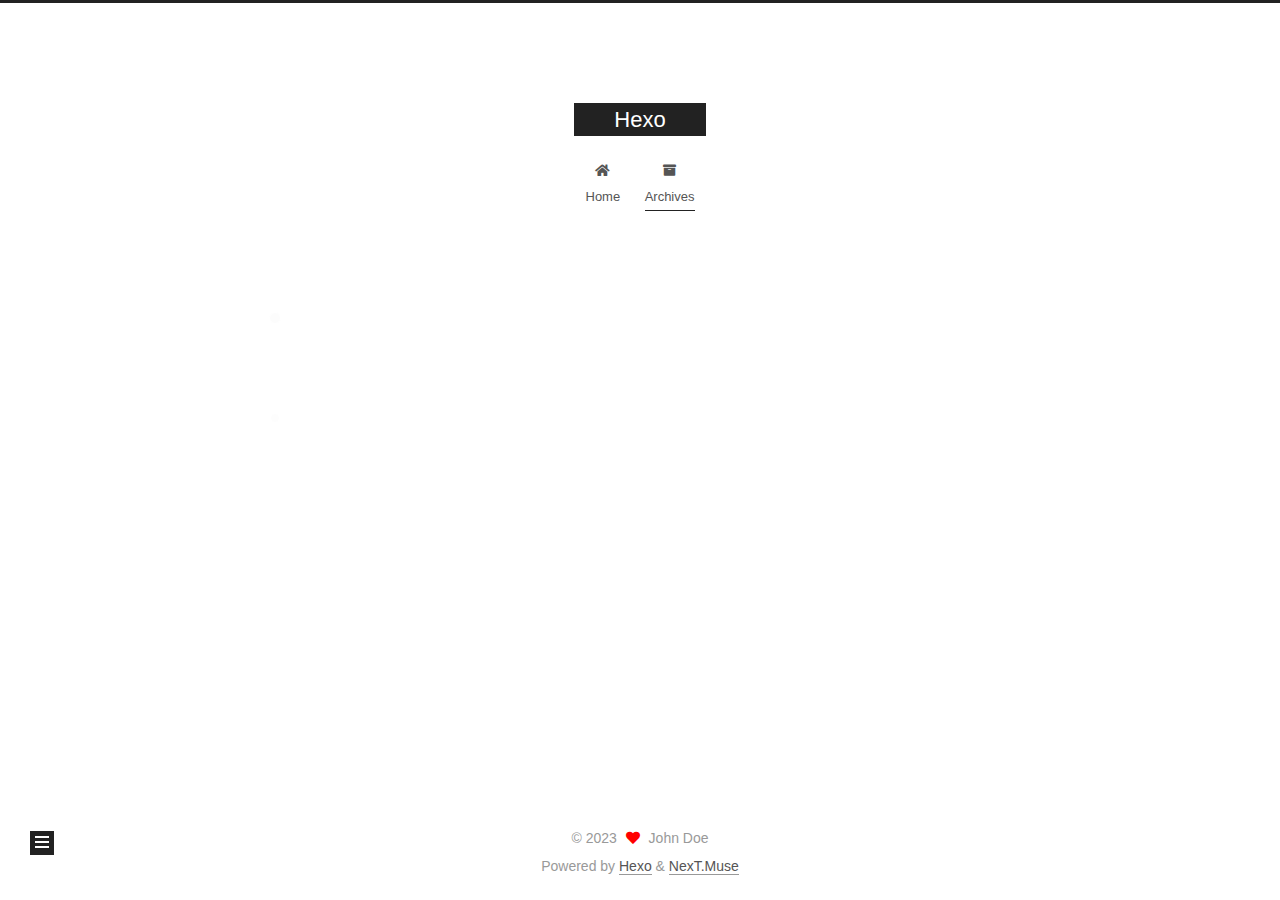
==== archives/index.html @ 0f1ca715 "Site updated: 2023-12-01 04:21:24" ====
<!DOCTYPE html>
<html lang="en">
<head>
  <meta charset="UTF-8">
<meta name="viewport" content="width=device-width, initial-scale=1, maximum-scale=2">
<meta name="theme-color" content="#222">
<meta name="generator" content="Hexo 7.0.0">
  <link rel="apple-touch-icon" sizes="180x180" href="/images/apple-touch-icon-next.png">
  <link rel="icon" type="image/png" sizes="32x32" href="/images/favicon-32x32-next.png">
  <link rel="icon" type="image/png" sizes="16x16" href="/images/favicon-16x16-next.png">
  <link rel="mask-icon" href="/images/logo.svg" color="#222">

<link rel="stylesheet" href="/css/main.css">


<link rel="stylesheet" href="/lib/font-awesome/css/all.min.css">

<script id="hexo-configurations">
    var NexT = window.NexT || {};
    var CONFIG = {"hostname":"example.com","root":"/","scheme":"Muse","version":"7.8.0","exturl":false,"sidebar":{"position":"left","display":"post","padding":18,"offset":12,"onmobile":false},"copycode":{"enable":false,"show_result":false,"style":null},"back2top":{"enable":true,"sidebar":false,"scrollpercent":false},"bookmark":{"enable":false,"color":"#222","save":"auto"},"fancybox":false,"mediumzoom":false,"lazyload":false,"pangu":false,"comments":{"style":"tabs","active":null,"storage":true,"lazyload":false,"nav":null},"algolia":{"hits":{"per_page":10},"labels":{"input_placeholder":"Search for Posts","hits_empty":"We didn't find any results for the search: ${query}","hits_stats":"${hits} results found in ${time} ms"}},"localsearch":{"enable":false,"trigger":"auto","top_n_per_article":1,"unescape":false,"preload":false},"motion":{"enable":true,"async":false,"transition":{"post_block":"fadeIn","post_header":"slideDownIn","post_body":"slideDownIn","coll_header":"slideLeftIn","sidebar":"slideUpIn"}}};
  </script>

  <meta property="og:type" content="website">
<meta property="og:title" content="Hexo">
<meta property="og:url" content="http://example.com/archives/index.html">
<meta property="og:site_name" content="Hexo">
<meta property="og:locale" content="en_US">
<meta property="article:author" content="John Doe">
<meta name="twitter:card" content="summary">

<link rel="canonical" href="http://example.com/archives/">


<script id="page-configurations">
  // https://hexo.io/docs/variables.html
  CONFIG.page = {
    sidebar: "",
    isHome : false,
    isPost : false,
    lang   : 'en'
  };
</script>

  <title>Archive | Hexo</title>
  






  <noscript>
  <style>
  .use-motion .brand,
  .use-motion .menu-item,
  .sidebar-inner,
  .use-motion .post-block,
  .use-motion .pagination,
  .use-motion .comments,
  .use-motion .post-header,
  .use-motion .post-body,
  .use-motion .collection-header { opacity: initial; }

  .use-motion .site-title,
  .use-motion .site-subtitle {
    opacity: initial;
    top: initial;
  }

  .use-motion .logo-line-before i { left: initial; }
  .use-motion .logo-line-after i { right: initial; }
  </style>
</noscript>

</head>

<body itemscope itemtype="http://schema.org/WebPage">
  <div class="container use-motion">
    <div class="headband"></div>

    <header class="header" itemscope itemtype="http://schema.org/WPHeader">
      <div class="header-inner"><div class="site-brand-container">
  <div class="site-nav-toggle">
    <div class="toggle" aria-label="Toggle navigation bar">
      <span class="toggle-line toggle-line-first"></span>
      <span class="toggle-line toggle-line-middle"></span>
      <span class="toggle-line toggle-line-last"></span>
    </div>
  </div>

  <div class="site-meta">

    <a href="/" class="brand" rel="start">
      <span class="logo-line-before"><i></i></span>
      <h1 class="site-title">Hexo</h1>
      <span class="logo-line-after"><i></i></span>
    </a>
  </div>

  <div class="site-nav-right">
    <div class="toggle popup-trigger">
    </div>
  </div>
</div>




<nav class="site-nav">
  <ul id="menu" class="main-menu menu">
        <li class="menu-item menu-item-home">

    <a href="/" rel="section"><i class="fa fa-home fa-fw"></i>Home</a>

  </li>
        <li class="menu-item menu-item-archives">

    <a href="/archives/" rel="section"><i class="fa fa-archive fa-fw"></i>Archives</a>

  </li>
  </ul>
</nav>




</div>
    </header>

    
  <div class="back-to-top">
    <i class="fa fa-arrow-up"></i>
    <span>0%</span>
  </div>


    <main class="main">
      <div class="main-inner">
        <div class="content-wrap">
          

          <div class="content archive">
            

  
  
  
  <div class="post-block">
    <div class="posts-collapse">
      <div class="collection-title">
        <span class="collection-header">Um..! 1 post. Keep on posting.</span>
      </div>

      
    <div class="collection-year">
      <span class="collection-header">2023</span>
    </div>

  <article itemscope itemtype="http://schema.org/Article">
    <header class="post-header">

      <div class="post-meta">
        <time itemprop="dateCreated"
              datetime="2023-12-01T02:37:40+08:00"
              content="2023-12-01">
          12-01
        </time>
      </div>

      <div class="post-title">
          <a class="post-title-link" href="/2023/12/01/hello-world/" itemprop="url">
            <span itemprop="name">Hello World</span>
          </a>
      </div>

    </header>
  </article>


    </div>
  </div>
  
  
  

  



          </div>
          

<script>
  window.addEventListener('tabs:register', () => {
    let { activeClass } = CONFIG.comments;
    if (CONFIG.comments.storage) {
      activeClass = localStorage.getItem('comments_active') || activeClass;
    }
    if (activeClass) {
      let activeTab = document.querySelector(`a[href="#comment-${activeClass}"]`);
      if (activeTab) {
        activeTab.click();
      }
    }
  });
  if (CONFIG.comments.storage) {
    window.addEventListener('tabs:click', event => {
      if (!event.target.matches('.tabs-comment .tab-content .tab-pane')) return;
      let commentClass = event.target.classList[1];
      localStorage.setItem('comments_active', commentClass);
    });
  }
</script>

        </div>
          
  
  <div class="toggle sidebar-toggle">
    <span class="toggle-line toggle-line-first"></span>
    <span class="toggle-line toggle-line-middle"></span>
    <span class="toggle-line toggle-line-last"></span>
  </div>

  <aside class="sidebar">
    <div class="sidebar-inner">

      <ul class="sidebar-nav motion-element">
        <li class="sidebar-nav-toc">
          Table of Contents
        </li>
        <li class="sidebar-nav-overview">
          Overview
        </li>
      </ul>

      <!--noindex-->
      <div class="post-toc-wrap sidebar-panel">
      </div>
      <!--/noindex-->

      <div class="site-overview-wrap sidebar-panel">
        <div class="site-author motion-element" itemprop="author" itemscope itemtype="http://schema.org/Person">
  <p class="site-author-name" itemprop="name">John Doe</p>
  <div class="site-description" itemprop="description"></div>
</div>
<div class="site-state-wrap motion-element">
  <nav class="site-state">
      <div class="site-state-item site-state-posts">
          <a href="/archives/">
        
          <span class="site-state-item-count">1</span>
          <span class="site-state-item-name">posts</span>
        </a>
      </div>
  </nav>
</div>



      </div>

    </div>
  </aside>
  <div id="sidebar-dimmer"></div>


      </div>
    </main>

    <footer class="footer">
      <div class="footer-inner">
        

        

<div class="copyright">
  
  &copy; 
  <span itemprop="copyrightYear">2023</span>
  <span class="with-love">
    <i class="fa fa-heart"></i>
  </span>
  <span class="author" itemprop="copyrightHolder">John Doe</span>
</div>
  <div class="powered-by">Powered by <a href="https://hexo.io/" class="theme-link" rel="noopener" target="_blank">Hexo</a> & <a href="https://muse.theme-next.org/" class="theme-link" rel="noopener" target="_blank">NexT.Muse</a>
  </div>

        








      </div>
    </footer>
  </div>

  
  <script src="/lib/anime.min.js"></script>
  <script src="/lib/velocity/velocity.min.js"></script>
  <script src="/lib/velocity/velocity.ui.min.js"></script>

<script src="/js/utils.js"></script>

<script src="/js/motion.js"></script>


<script src="/js/schemes/muse.js"></script>


<script src="/js/next-boot.js"></script>




  















  

  

</body>
</html>
---- css/main.css ----
:root {
  --body-bg-color: #fff;
  --content-bg-color: #fff;
  --card-bg-color: #f5f5f5;
  --text-color: #555;
  --blockquote-color: #666;
  --link-color: #555;
  --link-hover-color: #222;
  --brand-color: #fff;
  --brand-hover-color: #fff;
  --table-row-odd-bg-color: #f9f9f9;
  --table-row-hover-bg-color: #f5f5f5;
  --menu-item-bg-color: #f5f5f5;
  --btn-default-bg: #222;
  --btn-default-color: #fff;
  --btn-default-border-color: #222;
  --btn-default-hover-bg: #fff;
  --btn-default-hover-color: #222;
  --btn-default-hover-border-color: #222;
}
html {
  line-height: 1.15; /* 1 */
  -webkit-text-size-adjust: 100%; /* 2 */
}
body {
  margin: 0;
}
main {
  display: block;
}
h1 {
  font-size: 2em;
  margin: 0.67em 0;
}
hr {
  box-sizing: content-box; /* 1 */
  height: 0; /* 1 */
  overflow: visible; /* 2 */
}
pre {
  font-family: monospace, monospace; /* 1 */
  font-size: 1em; /* 2 */
}
a {
  background: transparent;
}
abbr[title] {
  border-bottom: none; /* 1 */
  text-decoration: underline; /* 2 */
  text-decoration: underline dotted; /* 2 */
}
b,
strong {
  font-weight: bolder;
}
code,
kbd,
samp {
  font-family: monospace, monospace; /* 1 */
  font-size: 1em; /* 2 */
}
small {
  font-size: 80%;
}
sub,
sup {
  font-size: 75%;
  line-height: 0;
  position: relative;
  vertical-align: baseline;
}
sub {
  bottom: -0.25em;
}
sup {
  top: -0.5em;
}
img {
  border-style: none;
}
button,
input,
optgroup,
select,
textarea {
  font-family: inherit; /* 1 */
  font-size: 100%; /* 1 */
  line-height: 1.15; /* 1 */
  margin: 0; /* 2 */
}
button,
input {
/* 1 */
  overflow: visible;
}
button,
select {
/* 1 */
  text-transform: none;
}
button,
[type='button'],
[type='reset'],
[type='submit'] {
  -webkit-appearance: button;
}
button::-moz-focus-inner,
[type='button']::-moz-focus-inner,
[type='reset']::-moz-focus-inner,
[type='submit']::-moz-focus-inner {
  border-style: none;
  padding: 0;
}
button:-moz-focusring,
[type='button']:-moz-focusring,
[type='reset']:-moz-focusring,
[type='submit']:-moz-focusring {
  outline: 1px dotted ButtonText;
}
fieldset {
  padding: 0.35em 0.75em 0.625em;
}
legend {
  box-sizing: border-box; /* 1 */
  color: inherit; /* 2 */
  display: table; /* 1 */
  max-width: 100%; /* 1 */
  padding: 0; /* 3 */
  white-space: normal; /* 1 */
}
progress {
  vertical-align: baseline;
}
textarea {
  overflow: auto;
}
[type='checkbox'],
[type='radio'] {
  box-sizing: border-box; /* 1 */
  padding: 0; /* 2 */
}
[type='number']::-webkit-inner-spin-button,
[type='number']::-webkit-outer-spin-button {
  height: auto;
}
[type='search'] {
  outline-offset: -2px; /* 2 */
  -webkit-appearance: textfield; /* 1 */
}
[type='search']::-webkit-search-decoration {
  -webkit-appearance: none;
}
::-webkit-file-upload-button {
  font: inherit; /* 2 */
  -webkit-appearance: button; /* 1 */
}
details {
  display: block;
}
summary {
  display: list-item;
}
template {
  display: none;
}
[hidden] {
  display: none;
}
::selection {
  background: #262a30;
  color: #eee;
}
html,
body {
  height: 100%;
}
body {
  background: var(--body-bg-color);
  color: var(--text-color);
  font-family: 'Lato', "PingFang SC", "Microsoft YaHei", sans-serif;
  font-size: 1em;
  line-height: 2;
}
@media (max-width: 991px) {
  body {
    padding-left: 0 !important;
    padding-right: 0 !important;
  }
}
h1,
h2,
h3,
h4,
h5,
h6 {
  font-family: 'Lato', "PingFang SC", "Microsoft YaHei", sans-serif;
  font-weight: bold;
  line-height: 1.5;
  margin: 20px 0 15px;
}
h1 {
  font-size: 1.5em;
}
h2 {
  font-size: 1.375em;
}
h3 {
  font-size: 1.25em;
}
h4 {
  font-size: 1.125em;
}
h5 {
  font-size: 1em;
}
h6 {
  font-size: 0.875em;
}
p {
  margin: 0 0 20px 0;
}
a,
span.exturl {
  border-bottom: 1px solid #999;
  color: var(--link-color);
  outline: 0;
  text-decoration: none;
  overflow-wrap: break-word;
  word-wrap: break-word;
  cursor: pointer;
}
a:hover,
span.exturl:hover {
  border-bottom-color: var(--link-hover-color);
  color: var(--link-hover-color);
}
iframe,
img,
video {
  display: block;
  margin-left: auto;
  margin-right: auto;
  max-width: 100%;
}
hr {
  background-image: repeating-linear-gradient(-45deg, #ddd, #ddd 4px, transparent 4px, transparent 8px);
  border: 0;
  height: 3px;
  margin: 40px 0;
}
blockquote {
  border-left: 4px solid #ddd;
  color: var(--blockquote-color);
  margin: 0;
  padding: 0 15px;
}
blockquote cite::before {
  content: '-';
  padding: 0 5px;
}
dt {
  font-weight: bold;
}
dd {
  margin: 0;
  padding: 0;
}
kbd {
  background-color: #f5f5f5;
  background-image: linear-gradient(#eee, #fff, #eee);
  border: 1px solid #ccc;
  border-radius: 0.2em;
  box-shadow: 0.1em 0.1em 0.2em rgba(0,0,0,0.1);
  color: #555;
  font-family: inherit;
  padding: 0.1em 0.3em;
  white-space: nowrap;
}
.table-container {
  overflow: auto;
}
table {
  border-collapse: collapse;
  border-spacing: 0;
  font-size: 0.875em;
  margin: 0 0 20px 0;
  width: 100%;
}
tbody tr:nth-of-type(odd) {
  background: var(--table-row-odd-bg-color);
}
tbody tr:hover {
  background: var(--table-row-hover-bg-color);
}
caption,
th,
td {
  font-weight: normal;
  padding: 8px;
  vertical-align: middle;
}
th,
td {
  border: 1px solid #ddd;
  border-bottom: 3px solid #ddd;
}
th {
  font-weight: 700;
  padding-bottom: 10px;
}
td {
  border-bottom-width: 1px;
}
.btn {
  background: var(--btn-default-bg);
  border: 2px solid var(--btn-default-border-color);
  border-radius: 0;
  color: var(--btn-default-color);
  display: inline-block;
  font-size: 0.875em;
  line-height: 2;
  padding: 0 20px;
  text-decoration: none;
  transition-property: background-color;
  transition-delay: 0s;
  transition-duration: 0.2s;
  transition-timing-function: ease-in-out;
}
.btn:hover {
  background: var(--btn-default-hover-bg);
  border-color: var(--btn-default-hover-border-color);
  color: var(--btn-default-hover-color);
}
.btn + .btn {
  margin: 0 0 8px 8px;
}
.btn .fa-fw {
  text-align: left;
  width: 1.285714285714286em;
}
.toggle {
  line-height: 0;
}
.toggle .toggle-line {
  background: #fff;
  display: inline-block;
  height: 2px;
  left: 0;
  position: relative;
  top: 0;
  transition: all 0.4s;
  vertical-align: top;
  width: 100%;
}
.toggle .toggle-line:not(:first-child) {
  margin-top: 3px;
}
.toggle.toggle-arrow .toggle-line-first {
  left: 50%;
  top: 2px;
  transform: rotate(45deg);
  width: 50%;
}
.toggle.toggle-arrow .toggle-line-middle {
  left: 2px;
  width: 90%;
}
.toggle.toggle-arrow .toggle-line-last {
  left: 50%;
  top: -2px;
  transform: rotate(-45deg);
  width: 50%;
}
.toggle.toggle-close .toggle-line-first {
  transform: rotate(-45deg);
  top: 5px;
}
.toggle.toggle-close .toggle-line-middle {
  opacity: 0;
}
.toggle.toggle-close .toggle-line-last {
  transform: rotate(45deg);
  top: -5px;
}
.highlight,
pre {
  background: #f7f7f7;
  color: #4d4d4c;
  line-height: 1.6;
  margin: 0 auto 20px;
}
pre,
code {
  font-family: consolas, Menlo, monospace, "PingFang SC", "Microsoft YaHei";
}
code {
  background: #eee;
  border-radius: 3px;
  color: #555;
  padding: 2px 4px;
  overflow-wrap: break-word;
  word-wrap: break-word;
}
.highlight *::selection {
  background: #d6d6d6;
}
.highlight pre {
  border: 0;
  margin: 0;
  padding: 10px 0;
}
.highlight table {
  border: 0;
  margin: 0;
  width: auto;
}
.highlight td {
  border: 0;
  padding: 0;
}
.highlight figcaption {
  background: #eff2f3;
  color: #4d4d4c;
  display: flex;
  font-size: 0.875em;
  justify-content: space-between;
  line-height: 1.2;
  padding: 0.5em;
}
.highlight figcaption a {
  color: #4d4d4c;
}
.highlight figcaption a:hover {
  border-bottom-color: #4d4d4c;
}
.highlight .gutter {
  -moz-user-select: none;
  -ms-user-select: none;
  -webkit-user-select: none;
  user-select: none;
}
.highlight .gutter pre {
  background: #eff2f3;
  color: #869194;
  padding-left: 10px;
  padding-right: 10px;
  text-align: right;
}
.highlight .code pre {
  background: #f7f7f7;
  padding-left: 10px;
  width: 100%;
}
.gist table {
  width: auto;
}
.gist table td {
  border: 0;
}
pre {
  overflow: auto;
  padding: 10px;
}
pre code {
  background: none;
  color: #4d4d4c;
  font-size: 0.875em;
  padding: 0;
  text-shadow: none;
}
pre .deletion {
  background: #fdd;
}
pre .addition {
  background: #dfd;
}
pre .meta {
  color: #eab700;
  -moz-user-select: none;
  -ms-user-select: none;
  -webkit-user-select: none;
  user-select: none;
}
pre .comment {
  color: #8e908c;
}
pre .variable,
pre .attribute,
pre .tag,
pre .name,
pre .regexp,
pre .ruby .constant,
pre .xml .tag .title,
pre .xml .pi,
pre .xml .doctype,
pre .html .doctype,
pre .css .id,
pre .css .class,
pre .css .pseudo {
  color: #c82829;
}
pre .number,
pre .preprocessor,
pre .built_in,
pre .builtin-name,
pre .literal,
pre .params,
pre .constant,
pre .command {
  color: #f5871f;
}
pre .ruby .class .title,
pre .css .rules .attribute,
pre .string,
pre .symbol,
pre .value,
pre .inheritance,
pre .header,
pre .ruby .symbol,
pre .xml .cdata,
pre .special,
pre .formula {
  color: #718c00;
}
pre .title,
pre .css .hexcolor {
  color: #3e999f;
}
pre .function,
pre .python .decorator,
pre .python .title,
pre .ruby .function .title,
pre .ruby .title .keyword,
pre .perl .sub,
pre .javascript .title,
pre .coffeescript .title {
  color: #4271ae;
}
pre .keyword,
pre .javascript .function {
  color: #8959a8;
}
.blockquote-center {
  border-left: none;
  margin: 40px 0;
  padding: 0;
  position: relative;
  text-align: center;
}
.blockquote-center .fa {
  display: block;
  opacity: 0.6;
  position: absolute;
  width: 100%;
}
.blockquote-center .fa-quote-left {
  border-top: 1px solid #ccc;
  text-align: left;
  top: -20px;
}
.blockquote-center .fa-quote-right {
  border-bottom: 1px solid #ccc;
  text-align: right;
  bottom: -20px;
}
.blockquote-center p,
.blockquote-center div {
  text-align: center;
}
.post-body .group-picture img {
  margin: 0 auto;
  padding: 0 3px;
}
.group-picture-row {
  margin-bottom: 6px;
  overflow: hidden;
}
.group-picture-column {
  float: left;
  margin-bottom: 10px;
}
.post-body .label {
  color: #555;
  display: inline;
  padding: 0 2px;
}
.post-body .label.default {
  background: #f0f0f0;
}
.post-body .label.primary {
  background: #efe6f7;
}
.post-body .label.info {
  background: #e5f2f8;
}
.post-body .label.success {
  background: #e7f4e9;
}
.post-body .label.warning {
  background: #fcf6e1;
}
.post-body .label.danger {
  background: #fae8eb;
}
.post-body .tabs {
  margin-bottom: 20px;
}
.post-body .tabs,
.tabs-comment {
  display: block;
  padding-top: 10px;
  position: relative;
}
.post-body .tabs ul.nav-tabs,
.tabs-comment ul.nav-tabs {
  display: flex;
  flex-wrap: wrap;
  margin: 0;
  margin-bottom: -1px;
  padding: 0;
}
@media (max-width: 413px) {
  .post-body .tabs ul.nav-tabs,
  .tabs-comment ul.nav-tabs {
    display: block;
    margin-bottom: 5px;
  }
}
.post-body .tabs ul.nav-tabs li.tab,
.tabs-comment ul.nav-tabs li.tab {
  border-bottom: 1px solid #ddd;
  border-left: 1px solid transparent;
  border-right: 1px solid transparent;
  border-top: 3px solid transparent;
  flex-grow: 1;
  list-style-type: none;
  border-radius: 0 0 0 0;
}
@media (max-width: 413px) {
  .post-body .tabs ul.nav-tabs li.tab,
  .tabs-comment ul.nav-tabs li.tab {
    border-bottom: 1px solid transparent;
    border-left: 3px solid transparent;
    border-right: 1px solid transparent;
    border-top: 1px solid transparent;
  }
}
@media (max-width: 413px) {
  .post-body .tabs ul.nav-tabs li.tab,
  .tabs-comment ul.nav-tabs li.tab {
    border-radius: 0;
  }
}
.post-body .tabs ul.nav-tabs li.tab a,
.tabs-comment ul.nav-tabs li.tab a {
  border-bottom: initial;
  display: block;
  line-height: 1.8;
  outline: 0;
  padding: 0.25em 0.75em;
  text-align: center;
  transition-delay: 0s;
  transition-duration: 0.2s;
  transition-timing-function: ease-out;
}
.post-body .tabs ul.nav-tabs li.tab a i,
.tabs-comment ul.nav-tabs li.tab a i {
  width: 1.285714285714286em;
}
.post-body .tabs ul.nav-tabs li.tab.active,
.tabs-comment ul.nav-tabs li.tab.active {
  border-bottom: 1px solid transparent;
  border-left: 1px solid #ddd;
  border-right: 1px solid #ddd;
  border-top: 3px solid #fc6423;
}
@media (max-width: 413px) {
  .post-body .tabs ul.nav-tabs li.tab.active,
  .tabs-comment ul.nav-tabs li.tab.active {
    border-bottom: 1px solid #ddd;
    border-left: 3px solid #fc6423;
    border-right: 1px solid #ddd;
    border-top: 1px solid #ddd;
  }
}
.post-body .tabs ul.nav-tabs li.tab.active a,
.tabs-comment ul.nav-tabs li.tab.active a {
  color: var(--link-color);
  cursor: default;
}
.post-body .tabs .tab-content .tab-pane,
.tabs-comment .tab-content .tab-pane {
  border: 1px solid #ddd;
  border-top: 0;
  padding: 20px 20px 0 20px;
  border-radius: 0;
}
.post-body .tabs .tab-content .tab-pane:not(.active),
.tabs-comment .tab-content .tab-pane:not(.active) {
  display: none;
}
.post-body .tabs .tab-content .tab-pane.active,
.tabs-comment .tab-content .tab-pane.active {
  display: block;
}
.post-body .tabs .tab-content .tab-pane.active:nth-of-type(1),
.tabs-comment .tab-content .tab-pane.active:nth-of-type(1) {
  border-radius: 0 0 0 0;
}
@media (max-width: 413px) {
  .post-body .tabs .tab-content .tab-pane.active:nth-of-type(1),
  .tabs-comment .tab-content .tab-pane.active:nth-of-type(1) {
    border-radius: 0;
  }
}
.post-body .note {
  border-radius: 3px;
  margin-bottom: 20px;
  padding: 1em;
  position: relative;
  border: 1px solid #eee;
  border-left-width: 5px;
}
.post-body .note h2,
.post-body .note h3,
.post-body .note h4,
.post-body .note h5,
.post-body .note h6 {
  margin-top: 0;
  border-bottom: initial;
  margin-bottom: 0;
  padding-top: 0;
}
.post-body .note p:first-child,
.post-body .note ul:first-child,
.post-body .note ol:first-child,
.post-body .note table:first-child,
.post-body .note pre:first-child,
.post-body .note blockquote:first-child,
.post-body .note img:first-child {
  margin-top: 0;
}
.post-body .note p:last-child,
.post-body .note ul:last-child,
.post-body .note ol:last-child,
.post-body .note table:last-child,
.post-body .note pre:last-child,
.post-body .note blockquote:last-child,
.post-body .note img:last-child {
  margin-bottom: 0;
}
.post-body .note.default {
  border-left-color: #777;
}
.post-body .note.default h2,
.post-body .note.default h3,
.post-body .note.default h4,
.post-body .note.default h5,
.post-body .note.default h6 {
  color: #777;
}
.post-body .note.primary {
  border-left-color: #6f42c1;
}
.post-body .note.primary h2,
.post-body .note.primary h3,
.post-body .note.primary h4,
.post-body .note.primary h5,
.post-body .note.primary h6 {
  color: #6f42c1;
}
.post-body .note.info {
  border-left-color: #428bca;
}
.post-body .note.info h2,
.post-body .note.info h3,
.post-body .note.info h4,
.post-body .note.info h5,
.post-body .note.info h6 {
  color: #428bca;
}
.post-body .note.success {
  border-left-color: #5cb85c;
}
.post-body .note.success h2,
.post-body .note.success h3,
.post-body .note.success h4,
.post-body .note.success h5,
.post-body .note.success h6 {
  color: #5cb85c;
}
.post-body .note.warning {
  border-left-color: #f0ad4e;
}
.post-body .note.warning h2,
.post-body .note.warning h3,
.post-body .note.warning h4,
.post-body .note.warning h5,
.post-body .note.warning h6 {
  color: #f0ad4e;
}
.post-body .note.danger {
  border-left-color: #d9534f;
}
.post-body .note.danger h2,
.post-body .note.danger h3,
.post-body .note.danger h4,
.post-body .note.danger h5,
.post-body .note.danger h6 {
  color: #d9534f;
}
.pagination .prev,
.pagination .next,
.pagination .page-number,
.pagination .space {
  display: inline-block;
  margin: 0 10px;
  padding: 0 11px;
  position: relative;
  top: -1px;
}
@media (max-width: 767px) {
  .pagination .prev,
  .pagination .next,
  .pagination .page-number,
  .pagination .space {
    margin: 0 5px;
  }
}
.pagination {
  border-top: 1px solid #eee;
  margin: 120px 0 0;
  text-align: center;
}
.pagination .prev,
.pagination .next,
.pagination .page-number {
  border-bottom: 0;
  border-top: 1px solid #eee;
  transition-property: border-color;
  transition-delay: 0s;
  transition-duration: 0.2s;
  transition-timing-function: ease-in-out;
}
.pagination .prev:hover,
.pagination .next:hover,
.pagination .page-number:hover {
  border-top-color: #222;
}
.pagination .space {
  margin: 0;
  padding: 0;
}
.pagination .prev {
  margin-left: 0;
}
.pagination .next {
  margin-right: 0;
}
.pagination .page-number.current {
  background: #ccc;
  border-top-color: #ccc;
  color: #fff;
}
@media (max-width: 767px) {
  .pagination {
    border-top: none;
  }
  .pagination .prev,
  .pagination .next,
  .pagination .page-number {
    border-bottom: 1px solid #eee;
    border-top: 0;
    margin-bottom: 10px;
    padding: 0 10px;
  }
  .pagination .prev:hover,
  .pagination .next:hover,
  .pagination .page-number:hover {
    border-bottom-color: #222;
  }
}
.comments {
  margin-top: 60px;
  overflow: hidden;
}
.comment-button-group {
  display: flex;
  flex-wrap: wrap-reverse;
  justify-content: center;
  margin: 1em 0;
}
.comment-button-group .comment-button {
  margin: 0.1em 0.2em;
}
.comment-button-group .comment-button.active {
  background: var(--btn-default-hover-bg);
  border-color: var(--btn-default-hover-border-color);
  color: var(--btn-default-hover-color);
}
.comment-position {
  display: none;
}
.comment-position.active {
  display: block;
}
.tabs-comment {
  background: var(--content-bg-color);
  margin-top: 4em;
  padding-top: 0;
}
.tabs-comment .comments {
  border: 0;
  box-shadow: none;
  margin-top: 0;
  padding-top: 0;
}
.container {
  min-height: 100%;
  position: relative;
}
.main-inner {
  margin: 0 auto;
  width: 700px;
}
@media (min-width: 1200px) {
  .main-inner {
    width: 800px;
  }
}
@media (min-width: 1600px) {
  .main-inner {
    width: 900px;
  }
}
@media (max-width: 767px) {
  .content-wrap {
    padding: 0 20px;
  }
}
.header {
  background: transparent;
}
.header-inner {
  margin: 0 auto;
  width: 700px;
}
@media (min-width: 1200px) {
  .header-inner {
    width: 800px;
  }
}
@media (min-width: 1600px) {
  .header-inner {
    width: 900px;
  }
}
.site-brand-container {
  display: flex;
  flex-shrink: 0;
  padding: 0 10px;
}
.headband {
  background: #222;
  height: 3px;
}
.site-meta {
  flex-grow: 1;
  text-align: center;
}
@media (max-width: 767px) {
  .site-meta {
    text-align: center;
  }
}
.brand {
  border-bottom: none;
  color: var(--brand-color);
  display: inline-block;
  line-height: 1.375em;
  padding: 0 40px;
  position: relative;
}
.brand:hover {
  color: var(--brand-hover-color);
}
.site-title {
  font-family: 'Lato', "PingFang SC", "Microsoft YaHei", sans-serif;
  font-size: 1.375em;
  font-weight: normal;
  margin: 0;
}
.site-subtitle {
  color: #999;
  font-size: 0.8125em;
  margin: 10px 0;
}
.use-motion .brand {
  opacity: 0;
}
.use-motion .site-title,
.use-motion .site-subtitle,
.use-motion .custom-logo-image {
  opacity: 0;
  position: relative;
  top: -10px;
}
.site-nav-toggle,
.site-nav-right {
  display: none;
}
@media (max-width: 767px) {
  .site-nav-toggle,
  .site-nav-right {
    display: flex;
    flex-direction: column;
    justify-content: center;
  }
}
.site-nav-toggle .toggle,
.site-nav-right .toggle {
  color: var(--text-color);
  padding: 10px;
  width: 22px;
}
.site-nav-toggle .toggle .toggle-line,
.site-nav-right .toggle .toggle-line {
  background: var(--text-color);
  border-radius: 1px;
}
.site-nav {
  display: block;
}
@media (max-width: 767px) {
  .site-nav {
    clear: both;
    display: none;
  }
}
.site-nav.site-nav-on {
  display: block;
}
.menu {
  margin-top: 20px;
  padding-left: 0;
  text-align: center;
}
.menu-item {
  display: inline-block;
  list-style: none;
  margin: 0 10px;
}
@media (max-width: 767px) {
  .menu-item {
    display: block;
    margin-top: 10px;
  }
  .menu-item.menu-item-search {
    display: none;
  }
}
.menu-item a,
.menu-item span.exturl {
  border-bottom: 0;
  display: block;
  font-size: 0.8125em;
  transition-property: border-color;
  transition-delay: 0s;
  transition-duration: 0.2s;
  transition-timing-function: ease-in-out;
}
@media (hover: none) {
  .menu-item a:hover,
  .menu-item span.exturl:hover {
    border-bottom-color: transparent !important;
  }
}
.menu-item .fa,
.menu-item .fab,
.menu-item .far,
.menu-item .fas {
  margin-right: 8px;
}
.menu-item .badge {
  display: inline-block;
  font-weight: bold;
  line-height: 1;
  margin-left: 0.35em;
  margin-top: 0.35em;
  text-align: center;
  white-space: nowrap;
}
@media (max-width: 767px) {
  .menu-item .badge {
    float: right;
    margin-left: 0;
  }
}
.menu-item-active a,
.menu .menu-item a:hover,
.menu .menu-item span.exturl:hover {
  background: var(--menu-item-bg-color);
}
.use-motion .menu-item {
  opacity: 0;
}
.sidebar {
  background: #222;
  bottom: 0;
  box-shadow: inset 0 2px 6px #000;
  position: fixed;
  top: 0;
}
@media (max-width: 991px) {
  .sidebar {
    display: none;
  }
}
.sidebar-inner {
  color: #999;
  padding: 18px 10px;
  text-align: center;
}
.cc-license {
  margin-top: 10px;
  text-align: center;
}
.cc-license .cc-opacity {
  border-bottom: none;
  opacity: 0.7;
}
.cc-license .cc-opacity:hover {
  opacity: 0.9;
}
.cc-license img {
  display: inline-block;
}
.site-author-image {
  border: 2px solid #333;
  display: block;
  margin: 0 auto;
  max-width: 96px;
  padding: 2px;
}
.site-author-name {
  color: #f5f5f5;
  font-weight: normal;
  margin: 5px 0 0;
  text-align: center;
}
.site-description {
  color: #999;
  font-size: 1em;
  margin-top: 5px;
  text-align: center;
}
.links-of-author {
  margin-top: 15px;
}
.links-of-author a,
.links-of-author span.exturl {
  border-bottom-color: #555;
  display: inline-block;
  font-size: 0.8125em;
  margin-bottom: 10px;
  margin-right: 10px;
  vertical-align: middle;
}
.links-of-author a::before,
.links-of-author span.exturl::before {
  background: #ff4430;
  border-radius: 50%;
  content: ' ';
  display: inline-block;
  height: 4px;
  margin-right: 3px;
  vertical-align: middle;
  width: 4px;
}
.sidebar-button {
  margin-top: 15px;
}
.sidebar-button a {
  border: 1px solid #fc6423;
  border-radius: 4px;
  color: #fc6423;
  display: inline-block;
  padding: 0 15px;
}
.sidebar-button a .fa,
.sidebar-button a .fab,
.sidebar-button a .far,
.sidebar-button a .fas {
  margin-right: 5px;
}
.sidebar-button a:hover {
  background: #fc6423;
  border: 1px solid #fc6423;
  color: #fff;
}
.sidebar-button a:hover .fa,
.sidebar-button a:hover .fab,
.sidebar-button a:hover .far,
.sidebar-button a:hover .fas {
  color: #fff;
}
.links-of-blogroll {
  font-size: 0.8125em;
  margin-top: 10px;
}
.links-of-blogroll-title {
  font-size: 0.875em;
  font-weight: 600;
  margin-top: 0;
}
.links-of-blogroll-list {
  list-style: none;
  margin: 0;
  padding: 0;
}
#sidebar-dimmer {
  display: none;
}
@media (max-width: 767px) {
  #sidebar-dimmer {
    background: #000;
    display: block;
    height: 100%;
    left: 100%;
    opacity: 0;
    position: fixed;
    top: 0;
    width: 100%;
    z-index: 1100;
  }
  .sidebar-active + #sidebar-dimmer {
    opacity: 0.7;
    transform: translateX(-100%);
    transition: opacity 0.5s;
  }
}
.sidebar-nav {
  margin: 0;
  padding-bottom: 20px;
  padding-left: 0;
}
.sidebar-nav li {
  border-bottom: 1px solid transparent;
  color: #666;
  cursor: pointer;
  display: inline-block;
  font-size: 0.875em;
}
.sidebar-nav li.sidebar-nav-overview {
  margin-left: 10px;
}
.sidebar-nav li:hover {
  color: #f5f5f5;
}
.sidebar-nav .sidebar-nav-active {
  border-bottom-color: #87daff;
  color: #87daff;
}
.sidebar-nav .sidebar-nav-active:hover {
  color: #87daff;
}
.sidebar-panel {
  display: none;
  overflow-x: hidden;
  overflow-y: auto;
}
.sidebar-panel-active {
  display: block;
}
.sidebar-toggle {
  background: #222;
  bottom: 45px;
  cursor: pointer;
  height: 14px;
  left: 30px;
  padding: 5px;
  position: fixed;
  width: 14px;
  z-index: 1300;
}
@media (max-width: 991px) {
  .sidebar-toggle {
    left: 20px;
    opacity: 0.8;
    display: none;
  }
}
.sidebar-toggle:hover .toggle-line {
  background: #87daff;
}
.post-toc {
  font-size: 0.875em;
}
.post-toc ol {
  list-style: none;
  margin: 0;
  padding: 0 2px 5px 10px;
  text-align: left;
}
.post-toc ol > ol {
  padding-left: 0;
}
.post-toc ol a {
  transition-property: all;
  transition-delay: 0s;
  transition-duration: 0.2s;
  transition-timing-function: ease-in-out;
}
.post-toc .nav-item {
  line-height: 1.8;
  overflow: hidden;
  text-overflow: ellipsis;
  white-space: nowrap;
}
.post-toc .nav .nav-child {
  display: none;
}
.post-toc .nav .active > .nav-child {
  display: block;
}
.post-toc .nav .active-current > .nav-child {
  display: block;
}
.post-toc .nav .active-current > .nav-child > .nav-item {
  display: block;
}
.post-toc .nav .active > a {
  border-bottom-color: #87daff;
  color: #87daff;
}
.post-toc .nav .active-current > a {
  color: #87daff;
}
.post-toc .nav .active-current > a:hover {
  color: #87daff;
}
.site-state {
  display: flex;
  justify-content: center;
  line-height: 1.4;
  margin-top: 10px;
  overflow: hidden;
  text-align: center;
  white-space: nowrap;
}
.site-state-item {
  padding: 0 15px;
}
.site-state-item:not(:first-child) {
  border-left: 1px solid #333;
}
.site-state-item a {
  border-bottom: none;
}
.site-state-item-count {
  display: block;
  font-size: 1.25em;
  font-weight: 600;
  text-align: center;
}
.site-state-item-name {
  color: inherit;
  font-size: 0.875em;
}
.footer {
  color: #999;
  font-size: 0.875em;
  padding: 20px 0;
}
.footer.footer-fixed {
  bottom: 0;
  left: 0;
  position: absolute;
  right: 0;
}
.footer-inner {
  box-sizing: border-box;
  margin: 0 auto;
  text-align: center;
  width: 700px;
}
@media (min-width: 1200px) {
  .footer-inner {
    width: 800px;
  }
}
@media (min-width: 1600px) {
  .footer-inner {
    width: 900px;
  }
}
.languages {
  display: inline-block;
  font-size: 1.125em;
  position: relative;
}
.languages .lang-select-label span {
  margin: 0 0.5em;
}
.languages .lang-select {
  height: 100%;
  left: 0;
  opacity: 0;
  position: absolute;
  top: 0;
  width: 100%;
}
.with-love {
  color: #ff0000;
  display: inline-block;
  margin: 0 5px;
}
.powered-by,
.theme-info {
  display: inline-block;
}
@-moz-keyframes iconAnimate {
  0%, 100% {
    transform: scale(1);
  }
  10%, 30% {
    transform: scale(0.9);
  }
  20%, 40%, 60%, 80% {
    transform: scale(1.1);
  }
  50%, 70% {
    transform: scale(1.1);
  }
}
@-webkit-keyframes iconAnimate {
  0%, 100% {
    transform: scale(1);
  }
  10%, 30% {
    transform: scale(0.9);
  }
  20%, 40%, 60%, 80% {
    transform: scale(1.1);
  }
  50%, 70% {
    transform: scale(1.1);
  }
}
@-o-keyframes iconAnimate {
  0%, 100% {
    transform: scale(1);
  }
  10%, 30% {
    transform: scale(0.9);
  }
  20%, 40%, 60%, 80% {
    transform: scale(1.1);
  }
  50%, 70% {
    transform: scale(1.1);
  }
}
@keyframes iconAnimate {
  0%, 100% {
    transform: scale(1);
  }
  10%, 30% {
    transform: scale(0.9);
  }
  20%, 40%, 60%, 80% {
    transform: scale(1.1);
  }
  50%, 70% {
    transform: scale(1.1);
  }
}
.back-to-top {
  font-size: 12px;
  text-align: center;
  transition-delay: 0s;
  transition-duration: 0.2s;
  transition-timing-function: ease-in-out;
}
.back-to-top {
  background: #222;
  bottom: -100px;
  box-sizing: border-box;
  color: #fff;
  cursor: pointer;
  left: 30px;
  opacity: 1;
  padding: 0 6px;
  position: fixed;
  transition-property: bottom;
  z-index: 1300;
  width: 24px;
}
.back-to-top span {
  display: none;
}
.back-to-top:hover {
  color: #87daff;
}
.back-to-top.back-to-top-on {
  bottom: 19px;
}
@media (max-width: 991px) {
  .back-to-top {
    left: 20px;
    opacity: 0.8;
  }
}
.post-body {
  font-family: 'Lato', "PingFang SC", "Microsoft YaHei", sans-serif;
  overflow-wrap: break-word;
  word-wrap: break-word;
}
@media (min-width: 1200px) {
  .post-body {
    font-size: 1.125em;
  }
}
.post-body .exturl .fa {
  font-size: 0.875em;
  margin-left: 4px;
}
.post-body .image-caption,
.post-body .figure .caption {
  color: #999;
  font-size: 0.875em;
  font-weight: bold;
  line-height: 1;
  margin: -20px auto 15px;
  text-align: center;
}
.post-sticky-flag {
  display: inline-block;
  transform: rotate(30deg);
}
.post-button {
  margin-top: 40px;
  text-align: center;
}
.use-motion .post-block,
.use-motion .pagination,
.use-motion .comments {
  opacity: 0;
}
.use-motion .post-header {
  opacity: 0;
}
.use-motion .post-body {
  opacity: 0;
}
.use-motion .collection-header {
  opacity: 0;
}
.posts-collapse {
  margin-left: 35px;
  position: relative;
}
@media (max-width: 767px) {
  .posts-collapse {
    margin-left: 0px;
    margin-right: 0px;
  }
}
.posts-collapse .collection-title {
  font-size: 1.125em;
  position: relative;
}
.posts-collapse .collection-title::before {
  background: #999;
  border: 1px solid #fff;
  border-radius: 50%;
  content: ' ';
  height: 10px;
  left: 0;
  margin-left: -6px;
  margin-top: -4px;
  position: absolute;
  top: 50%;
  width: 10px;
}
.posts-collapse .collection-year {
  font-size: 1.5em;
  font-weight: bold;
  margin: 60px 0;
  position: relative;
}
.posts-collapse .collection-year::before {
  background: #bbb;
  border-radius: 50%;
  content: ' ';
  height: 8px;
  left: 0;
  margin-left: -4px;
  margin-top: -4px;
  position: absolute;
  top: 50%;
  width: 8px;
}
.posts-collapse .collection-header {
  display: block;
  margin: 0 0 0 20px;
}
.posts-collapse .collection-header small {
  color: #bbb;
  margin-left: 5px;
}
.posts-collapse .post-header {
  border-bottom: 1px dashed #ccc;
  margin: 30px 0;
  padding-left: 15px;
  position: relative;
  transition-property: border;
  transition-delay: 0s;
  transition-duration: 0.2s;
  transition-timing-function: ease-in-out;
}
.posts-collapse .post-header::before {
  background: #bbb;
  border: 1px solid #fff;
  border-radius: 50%;
  content: ' ';
  height: 6px;
  left: 0;
  margin-left: -4px;
  position: absolute;
  top: 0.75em;
  transition-property: background;
  width: 6px;
  transition-delay: 0s;
  transition-duration: 0.2s;
  transition-timing-function: ease-in-out;
}
.posts-collapse .post-header:hover {
  border-bottom-color: #666;
}
.posts-collapse .post-header:hover::before {
  background: #222;
}
.posts-collapse .post-meta {
  display: inline;
  font-size: 0.75em;
  margin-right: 10px;
}
.posts-collapse .post-title {
  display: inline;
}
.posts-collapse .post-title a,
.posts-collapse .post-title span.exturl {
  border-bottom: none;
  color: var(--link-color);
}
.posts-collapse .post-title .fa-external-link-alt {
  font-size: 0.875em;
  margin-left: 5px;
}
.posts-collapse::before {
  background: #f5f5f5;
  content: ' ';
  height: 100%;
  left: 0;
  margin-left: -2px;
  position: absolute;
  top: 1.25em;
  width: 4px;
}
.post-eof {
  background: #ccc;
  height: 1px;
  margin: 80px auto 60px;
  text-align: center;
  width: 8%;
}
.post-block:last-of-type .post-eof {
  display: none;
}
.content {
  padding-top: 40px;
}
@media (min-width: 992px) {
  .post-body {
    text-align: justify;
  }
}
@media (max-width: 991px) {
  .post-body {
    text-align: justify;
  }
}
.post-body h1,
.post-body h2,
.post-body h3,
.post-body h4,
.post-body h5,
.post-body h6 {
  padding-top: 10px;
}
.post-body h1 .header-anchor,
.post-body h2 .header-anchor,
.post-body h3 .header-anchor,
.post-body h4 .header-anchor,
.post-body h5 .header-anchor,
.post-body h6 .header-anchor {
  border-bottom-style: none;
  color: #ccc;
  float: right;
  margin-left: 10px;
  visibility: hidden;
}
.post-body h1 .header-anchor:hover,
.post-body h2 .header-anchor:hover,
.post-body h3 .header-anchor:hover,
.post-body h4 .header-anchor:hover,
.post-body h5 .header-anchor:hover,
.post-body h6 .header-anchor:hover {
  color: inherit;
}
.post-body h1:hover .header-anchor,
.post-body h2:hover .header-anchor,
.post-body h3:hover .header-anchor,
.post-body h4:hover .header-anchor,
.post-body h5:hover .header-anchor,
.post-body h6:hover .header-anchor {
  visibility: visible;
}
.post-body iframe,
.post-body img,
.post-body video {
  margin-bottom: 20px;
}
.post-body .video-container {
  height: 0;
  margin-bottom: 20px;
  overflow: hidden;
  padding-top: 75%;
  position: relative;
  width: 100%;
}
.post-body .video-container iframe,
.post-body .video-container object,
.post-body .video-container embed {
  height: 100%;
  left: 0;
  margin: 0;
  position: absolute;
  top: 0;
  width: 100%;
}
.post-gallery {
  align-items: center;
  display: grid;
  grid-gap: 10px;
  grid-template-columns: 1fr 1fr 1fr;
  margin-bottom: 20px;
}
@media (max-width: 767px) {
  .post-gallery {
    grid-template-columns: 1fr 1fr;
  }
}
.post-gallery a {
  border: 0;
}
.post-gallery img {
  margin: 0;
}
.posts-expand .post-header {
  font-size: 1.125em;
}
.posts-expand .post-title {
  font-size: 1.5em;
  font-weight: normal;
  margin: initial;
  text-align: center;
  overflow-wrap: break-word;
  word-wrap: break-word;
}
.posts-expand .post-title-link {
  border-bottom: none;
  color: var(--link-color);
  display: inline-block;
  position: relative;
  vertical-align: top;
}
.posts-expand .post-title-link::before {
  background: var(--link-color);
  bottom: 0;
  content: '';
  height: 2px;
  left: 0;
  position: absolute;
  transform: scaleX(0);
  visibility: hidden;
  width: 100%;
  transition-delay: 0s;
  transition-duration: 0.2s;
  transition-timing-function: ease-in-out;
}
.posts-expand .post-title-link:hover::before {
  transform: scaleX(1);
  visibility: visible;
}
.posts-expand .post-title-link .fa-external-link-alt {
  font-size: 0.875em;
  margin-left: 5px;
}
.posts-expand .post-meta {
  color: #999;
  font-family: 'Lato', "PingFang SC", "Microsoft YaHei", sans-serif;
  font-size: 0.75em;
  margin: 3px 0 60px 0;
  text-align: center;
}
.posts-expand .post-meta .post-description {
  font-size: 0.875em;
  margin-top: 2px;
}
.posts-expand .post-meta time {
  border-bottom: 1px dashed #999;
  cursor: pointer;
}
.post-meta .post-meta-item + .post-meta-item::before {
  content: '|';
  margin: 0 0.5em;
}
.post-meta-divider {
  margin: 0 0.5em;
}
.post-meta-item-icon {
  margin-right: 3px;
}
@media (max-width: 991px) {
  .post-meta-item-icon {
    display: inline-block;
  }
}
@media (max-width: 991px) {
  .post-meta-item-text {
    display: none;
  }
}
.post-nav {
  border-top: 1px solid #eee;
  display: flex;
  justify-content: space-between;
  margin-top: 15px;
  padding: 10px 5px 0;
}
.post-nav-item {
  flex: 1;
}
.post-nav-item a {
  border-bottom: none;
  display: block;
  font-size: 0.875em;
  line-height: 1.6;
  position: relative;
}
.post-nav-item a:active {
  top: 2px;
}
.post-nav-item .fa {
  font-size: 0.75em;
}
.post-nav-item:first-child {
  margin-right: 15px;
}
.post-nav-item:first-child .fa {
  margin-right: 5px;
}
.post-nav-item:last-child {
  margin-left: 15px;
  text-align: right;
}
.post-nav-item:last-child .fa {
  margin-left: 5px;
}
.rtl.post-body p,
.rtl.post-body a,
.rtl.post-body h1,
.rtl.post-body h2,
.rtl.post-body h3,
.rtl.post-body h4,
.rtl.post-body h5,
.rtl.post-body h6,
.rtl.post-body li,
.rtl.post-body ul,
.rtl.post-body ol {
  direction: rtl;
  font-family: UKIJ Ekran;
}
.rtl.post-title {
  font-family: UKIJ Ekran;
}
.post-tags {
  margin-top: 40px;
  text-align: center;
}
.post-tags a {
  display: inline-block;
  font-size: 0.8125em;
}
.post-tags a:not(:last-child) {
  margin-right: 10px;
}
.post-widgets {
  border-top: 1px solid #eee;
  margin-top: 15px;
  text-align: center;
}
.wp_rating {
  height: 20px;
  line-height: 20px;
  margin-top: 10px;
  padding-top: 6px;
  text-align: center;
}
.social-like {
  display: flex;
  font-size: 0.875em;
  justify-content: center;
  text-align: center;
}
.reward-container {
  margin: 20px auto;
  padding: 10px 0;
  text-align: center;
  width: 90%;
}
.reward-container button {
  background: transparent;
  border: 1px solid #fc6423;
  border-radius: 0;
  color: #fc6423;
  cursor: pointer;
  line-height: 2;
  outline: 0;
  padding: 0 15px;
  vertical-align: text-top;
}
.reward-container button:hover {
  background: #fc6423;
  border: 1px solid transparent;
  color: #fa9366;
}
#qr {
  padding-top: 20px;
}
#qr a {
  border: 0;
}
#qr img {
  display: inline-block;
  margin: 0.8em 2em 0 2em;
  max-width: 100%;
  width: 180px;
}
#qr p {
  text-align: center;
}
.category-all-page .category-all-title {
  text-align: center;
}
.category-all-page .category-all {
  margin-top: 20px;
}
.category-all-page .category-list {
  list-style: none;
  margin: 0;
  padding: 0;
}
.category-all-page .category-list-item {
  margin: 5px 10px;
}
.category-all-page .category-list-count {
  color: #bbb;
}
.category-all-page .category-list-count::before {
  content: ' (';
  display: inline;
}
.category-all-page .category-list-count::after {
  content: ') ';
  display: inline;
}
.category-all-page .category-list-child {
  padding-left: 10px;
}
.event-list {
  padding: 0;
}
.event-list hr {
  background: #222;
  margin: 20px 0 45px 0;
}
.event-list hr::after {
  background: #222;
  color: #fff;
  content: 'NOW';
  display: inline-block;
  font-weight: bold;
  padding: 0 5px;
  text-align: right;
}
.event-list .event {
  background: #222;
  margin: 20px 0;
  min-height: 40px;
  padding: 15px 0 15px 10px;
}
.event-list .event .event-summary {
  color: #fff;
  margin: 0;
  padding-bottom: 3px;
}
.event-list .event .event-summary::before {
  animation: dot-flash 1s alternate infinite ease-in-out;
  color: #fff;
  content: '\f111';
  display: inline-block;
  font-size: 10px;
  margin-right: 25px;
  vertical-align: middle;
  font-family: 'Font Awesome 5 Free';
  font-weight: 900;
}
.event-list .event .event-relative-time {
  color: #bbb;
  display: inline-block;
  font-size: 12px;
  font-weight: normal;
  padding-left: 12px;
}
.event-list .event .event-details {
  color: #fff;
  display: block;
  line-height: 18px;
  margin-left: 56px;
  padding-bottom: 6px;
  padding-top: 3px;
  text-indent: -24px;
}
.event-list .event .event-details::before {
  color: #fff;
  display: inline-block;
  margin-right: 9px;
  text-align: center;
  text-indent: 0;
  width: 14px;
  font-family: 'Font Awesome 5 Free';
  font-weight: 900;
}
.event-list .event .event-details.event-location::before {
  content: '\f041';
}
.event-list .event .event-details.event-duration::before {
  content: '\f017';
}
.event-list .event-past {
  background: #f5f5f5;
}
.event-list .event-past .event-summary,
.event-list .event-past .event-details {
  color: #bbb;
  opacity: 0.9;
}
.event-list .event-past .event-summary::before,
.event-list .event-past .event-details::before {
  animation: none;
  color: #bbb;
}
@-moz-keyframes dot-flash {
  from {
    opacity: 1;
    transform: scale(1);
  }
  to {
    opacity: 0;
    transform: scale(0.8);
  }
}
@-webkit-keyframes dot-flash {
  from {
    opacity: 1;
    transform: scale(1);
  }
  to {
    opacity: 0;
    transform: scale(0.8);
  }
}
@-o-keyframes dot-flash {
  from {
    opacity: 1;
    transform: scale(1);
  }
  to {
    opacity: 0;
    transform: scale(0.8);
  }
}
@keyframes dot-flash {
  from {
    opacity: 1;
    transform: scale(1);
  }
  to {
    opacity: 0;
    transform: scale(0.8);
  }
}
ul.breadcrumb {
  font-size: 0.75em;
  list-style: none;
  margin: 1em 0;
  padding: 0 2em;
  text-align: center;
}
ul.breadcrumb li {
  display: inline;
}
ul.breadcrumb li + li::before {
  content: '/\00a0';
  font-weight: normal;
  padding: 0.5em;
}
ul.breadcrumb li + li:last-child {
  font-weight: bold;
}
.tag-cloud {
  text-align: center;
}
.tag-cloud a {
  display: inline-block;
  margin: 10px;
}
.tag-cloud a:hover {
  color: var(--link-hover-color) !important;
}
@media (max-width: 767px) {
  .header-inner,
  .main-inner,
  .footer-inner {
    width: auto;
  }
}
.header-inner {
  padding-top: 100px;
}
@media (max-width: 767px) {
  .header-inner {
    padding-top: 50px;
  }
}
.main-inner {
  padding-bottom: 60px;
}
.content {
  padding-top: 70px;
}
@media (max-width: 767px) {
  .content {
    padding-top: 35px;
  }
}
embed {
  display: block;
  margin: 0 auto 25px auto;
}
.custom-logo .site-meta-headline {
  text-align: center;
}
.custom-logo .site-title {
  color: #222;
  margin: 10px auto 0;
}
.custom-logo .site-title a {
  border: 0;
}
.custom-logo-image {
  background: #fff;
  margin: 0 auto;
  max-width: 150px;
  padding: 5px;
}
.brand {
  background: var(--btn-default-bg);
}
@media (max-width: 767px) {
  .site-nav {
    border-bottom: 1px solid #ddd;
    border-top: 1px solid #ddd;
    left: 0;
    margin: 0;
    padding: 0;
    width: 100%;
  }
}
@media (max-width: 767px) {
  .menu {
    text-align: left;
  }
}
.menu-item-active a,
.menu .menu-item a:hover,
.menu .menu-item span.exturl:hover {
  background: transparent;
  border-bottom: 1px solid var(--link-hover-color) !important;
}
@media (max-width: 767px) {
  .menu-item-active a,
  .menu .menu-item a:hover,
  .menu .menu-item span.exturl:hover {
    border-bottom: 1px dotted #ddd !important;
  }
}
@media (max-width: 767px) {
  .menu .menu-item {
    margin: 0 10px;
  }
}
.menu .menu-item a,
.menu .menu-item span.exturl {
  border-bottom: 1px solid transparent;
}
@media (max-width: 767px) {
  .menu .menu-item a,
  .menu .menu-item span.exturl {
    padding: 5px 10px;
  }
}
@media (min-width: 768px) {
  .menu .menu-item .fa,
  .menu .menu-item .fab,
  .menu .menu-item .far,
  .menu .menu-item .fas {
    display: block;
    line-height: 2;
    margin-right: 0;
    width: 100%;
  }
}
.menu .menu-item .badge {
  background: #eee;
  padding: 1px 4px;
}
.sub-menu {
  margin: 10px 0;
}
.sub-menu .menu-item {
  display: inline-block;
}
.sidebar {
  left: -320px;
}
.sidebar.sidebar-active {
  left: 0;
}
.sidebar {
  width: 320px;
  z-index: 1200;
  transition-delay: 0s;
  transition-duration: 0.2s;
  transition-timing-function: ease-out;
}
.sidebar a,
.sidebar span.exturl {
  border-bottom-color: #555;
  color: #999;
}
.sidebar a:hover,
.sidebar span.exturl:hover {
  border-bottom-color: #eee;
  color: #eee;
}
.links-of-blogroll-item {
  padding: 2px 10px;
}
.links-of-blogroll-item a,
.links-of-blogroll-item span.exturl {
  box-sizing: border-box;
  display: inline-block;
  max-width: 280px;
  overflow: hidden;
  text-overflow: ellipsis;
  white-space: nowrap;
}
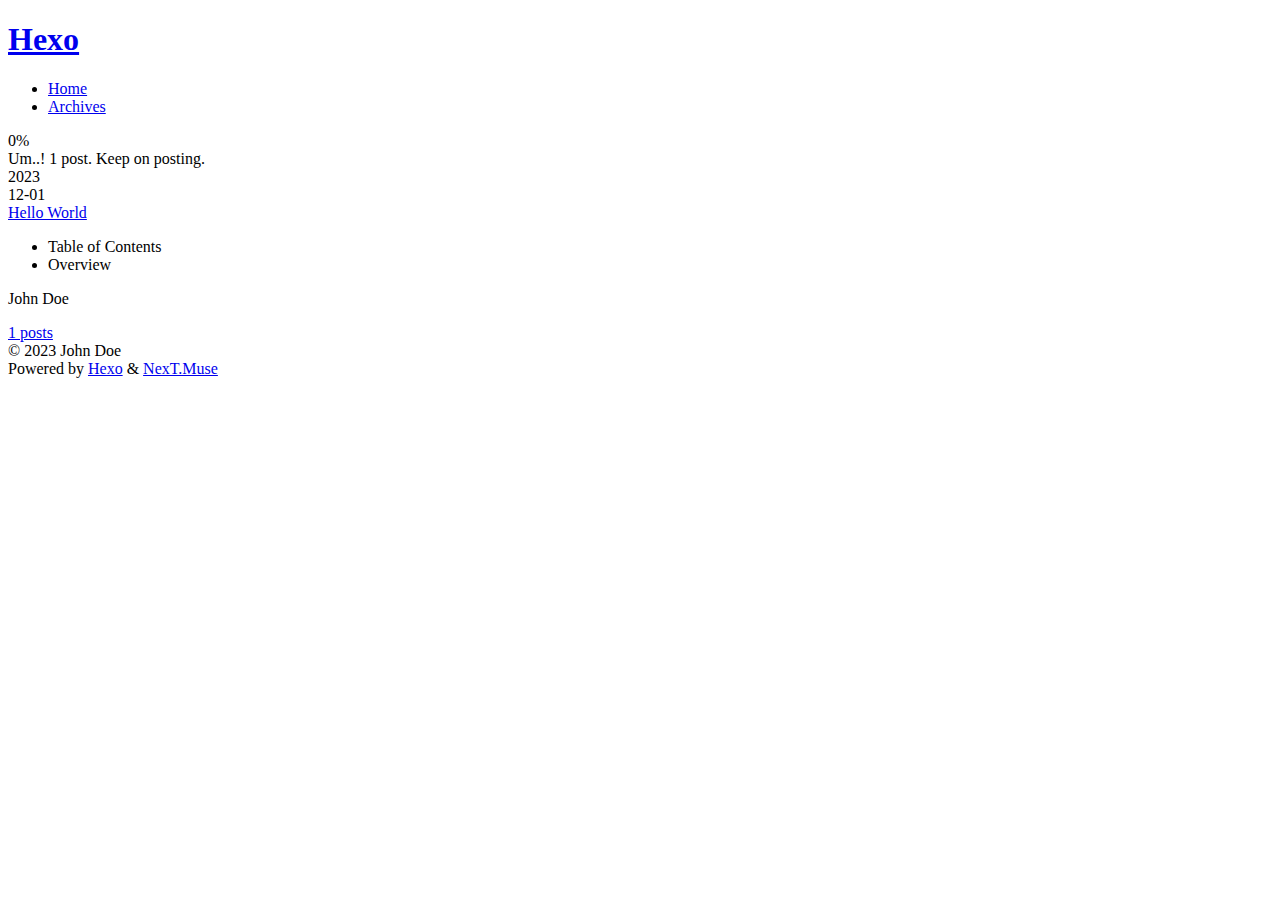
==== commit ccce3d98: "Site updated: 2023-12-01 04:28:02" ====
--- a/archives/index.html
+++ b/archives/index.html
@@ -5,30 +5,30 @@
 <meta name="viewport" content="width=device-width, initial-scale=1, maximum-scale=2">
 <meta name="theme-color" content="#222">
 <meta name="generator" content="Hexo 7.0.0">
-  <link rel="apple-touch-icon" sizes="180x180" href="/images/apple-touch-icon-next.png">
-  <link rel="icon" type="image/png" sizes="32x32" href="/images/favicon-32x32-next.png">
-  <link rel="icon" type="image/png" sizes="16x16" href="/images/favicon-16x16-next.png">
-  <link rel="mask-icon" href="/images/logo.svg" color="#222">
-
-<link rel="stylesheet" href="/css/main.css">
-
-
-<link rel="stylesheet" href="/lib/font-awesome/css/all.min.css">
+  <link rel="apple-touch-icon" sizes="180x180" href="/myblog/images/apple-touch-icon-next.png">
+  <link rel="icon" type="image/png" sizes="32x32" href="/myblog/images/favicon-32x32-next.png">
+  <link rel="icon" type="image/png" sizes="16x16" href="/myblog/images/favicon-16x16-next.png">
+  <link rel="mask-icon" href="/myblog/images/logo.svg" color="#222">
+
+<link rel="stylesheet" href="/myblog/css/main.css">
+
+
+<link rel="stylesheet" href="/myblog/lib/font-awesome/css/all.min.css">
 
 <script id="hexo-configurations">
     var NexT = window.NexT || {};
-    var CONFIG = {"hostname":"example.com","root":"/","scheme":"Muse","version":"7.8.0","exturl":false,"sidebar":{"position":"left","display":"post","padding":18,"offset":12,"onmobile":false},"copycode":{"enable":false,"show_result":false,"style":null},"back2top":{"enable":true,"sidebar":false,"scrollpercent":false},"bookmark":{"enable":false,"color":"#222","save":"auto"},"fancybox":false,"mediumzoom":false,"lazyload":false,"pangu":false,"comments":{"style":"tabs","active":null,"storage":true,"lazyload":false,"nav":null},"algolia":{"hits":{"per_page":10},"labels":{"input_placeholder":"Search for Posts","hits_empty":"We didn't find any results for the search: ${query}","hits_stats":"${hits} results found in ${time} ms"}},"localsearch":{"enable":false,"trigger":"auto","top_n_per_article":1,"unescape":false,"preload":false},"motion":{"enable":true,"async":false,"transition":{"post_block":"fadeIn","post_header":"slideDownIn","post_body":"slideDownIn","coll_header":"slideLeftIn","sidebar":"slideUpIn"}}};
+    var CONFIG = {"hostname":"nic519.github.io","root":"/myblog/","scheme":"Muse","version":"7.8.0","exturl":false,"sidebar":{"position":"left","display":"post","padding":18,"offset":12,"onmobile":false},"copycode":{"enable":false,"show_result":false,"style":null},"back2top":{"enable":true,"sidebar":false,"scrollpercent":false},"bookmark":{"enable":false,"color":"#222","save":"auto"},"fancybox":false,"mediumzoom":false,"lazyload":false,"pangu":false,"comments":{"style":"tabs","active":null,"storage":true,"lazyload":false,"nav":null},"algolia":{"hits":{"per_page":10},"labels":{"input_placeholder":"Search for Posts","hits_empty":"We didn't find any results for the search: ${query}","hits_stats":"${hits} results found in ${time} ms"}},"localsearch":{"enable":false,"trigger":"auto","top_n_per_article":1,"unescape":false,"preload":false},"motion":{"enable":true,"async":false,"transition":{"post_block":"fadeIn","post_header":"slideDownIn","post_body":"slideDownIn","coll_header":"slideLeftIn","sidebar":"slideUpIn"}}};
   </script>
 
   <meta property="og:type" content="website">
 <meta property="og:title" content="Hexo">
-<meta property="og:url" content="http://example.com/archives/index.html">
+<meta property="og:url" content="https://nic519.github.io/myblog/archives/index.html">
 <meta property="og:site_name" content="Hexo">
 <meta property="og:locale" content="en_US">
 <meta property="article:author" content="John Doe">
 <meta name="twitter:card" content="summary">
 
-<link rel="canonical" href="http://example.com/archives/">
+<link rel="canonical" href="https://nic519.github.io/myblog/archives/">
 
 
 <script id="page-configurations">
@@ -90,7 +90,7 @@
 
   <div class="site-meta">
 
-    <a href="/" class="brand" rel="start">
+    <a href="/myblog/" class="brand" rel="start">
       <span class="logo-line-before"><i></i></span>
       <h1 class="site-title">Hexo</h1>
       <span class="logo-line-after"><i></i></span>
@@ -110,12 +110,12 @@
   <ul id="menu" class="main-menu menu">
         <li class="menu-item menu-item-home">
 
-    <a href="/" rel="section"><i class="fa fa-home fa-fw"></i>Home</a>
+    <a href="/myblog/" rel="section"><i class="fa fa-home fa-fw"></i>Home</a>
 
   </li>
         <li class="menu-item menu-item-archives">
 
-    <a href="/archives/" rel="section"><i class="fa fa-archive fa-fw"></i>Archives</a>
+    <a href="/myblog/archives/" rel="section"><i class="fa fa-archive fa-fw"></i>Archives</a>
 
   </li>
   </ul>
@@ -168,7 +168,7 @@
       </div>
 
       <div class="post-title">
-          <a class="post-title-link" href="/2023/12/01/hello-world/" itemprop="url">
+          <a class="post-title-link" href="/myblog/2023/12/01/hello-world/" itemprop="url">
             <span itemprop="name">Hello World</span>
           </a>
       </div>
@@ -246,7 +246,7 @@
 <div class="site-state-wrap motion-element">
   <nav class="site-state">
       <div class="site-state-item site-state-posts">
-          <a href="/archives/">
+          <a href="/myblog/archives/">
         
           <span class="site-state-item-count">1</span>
           <span class="site-state-item-name">posts</span>
@@ -299,19 +299,19 @@
   </div>
 
   
-  <script src="/lib/anime.min.js"></script>
-  <script src="/lib/velocity/velocity.min.js"></script>
-  <script src="/lib/velocity/velocity.ui.min.js"></script>
-
-<script src="/js/utils.js"></script>
-
-<script src="/js/motion.js"></script>
-
-
-<script src="/js/schemes/muse.js"></script>
-
-
-<script src="/js/next-boot.js"></script>
+  <script src="/myblog/lib/anime.min.js"></script>
+  <script src="/myblog/lib/velocity/velocity.min.js"></script>
+  <script src="/myblog/lib/velocity/velocity.ui.min.js"></script>
+
+<script src="/myblog/js/utils.js"></script>
+
+<script src="/myblog/js/motion.js"></script>
+
+
+<script src="/myblog/js/schemes/muse.js"></script>
+
+
+<script src="/myblog/js/next-boot.js"></script>
 
 
 
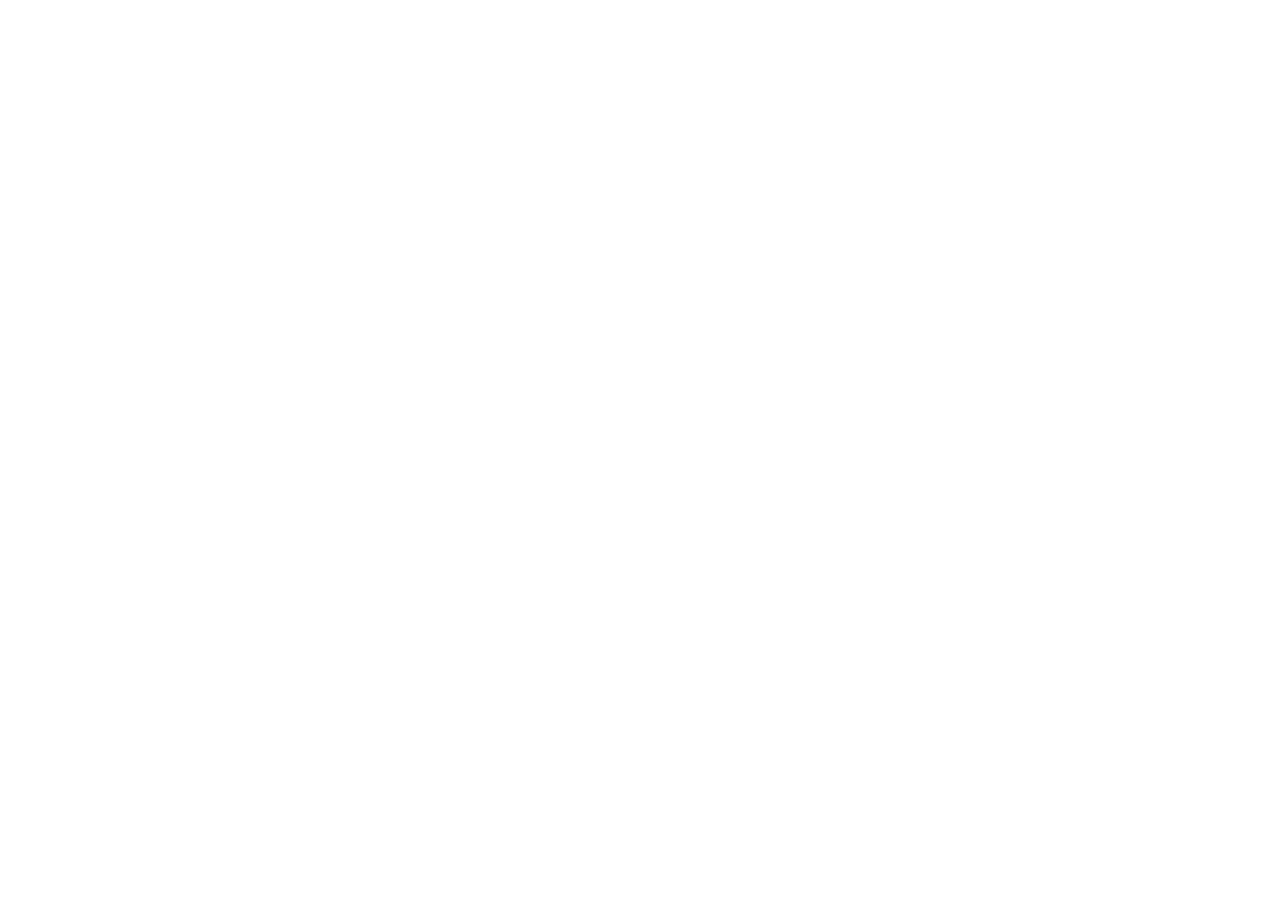
==== commit 356f89eb: "Site updated: 2023-12-03 22:54:54" ====
--- a/archives/index.html
+++ b/archives/index.html
@@ -1,340 +1 @@
-<!DOCTYPE html>
-<html lang="en">
-<head>
-  <meta charset="UTF-8">
-<meta name="viewport" content="width=device-width, initial-scale=1, maximum-scale=2">
-<meta name="theme-color" content="#222">
-<meta name="generator" content="Hexo 7.0.0">
-  <link rel="apple-touch-icon" sizes="180x180" href="/myblog/images/apple-touch-icon-next.png">
-  <link rel="icon" type="image/png" sizes="32x32" href="/myblog/images/favicon-32x32-next.png">
-  <link rel="icon" type="image/png" sizes="16x16" href="/myblog/images/favicon-16x16-next.png">
-  <link rel="mask-icon" href="/myblog/images/logo.svg" color="#222">
-
-<link rel="stylesheet" href="/myblog/css/main.css">
-
-
-<link rel="stylesheet" href="/myblog/lib/font-awesome/css/all.min.css">
-
-<script id="hexo-configurations">
-    var NexT = window.NexT || {};
-    var CONFIG = {"hostname":"nic519.github.io","root":"/myblog/","scheme":"Muse","version":"7.8.0","exturl":false,"sidebar":{"position":"left","display":"post","padding":18,"offset":12,"onmobile":false},"copycode":{"enable":false,"show_result":false,"style":null},"back2top":{"enable":true,"sidebar":false,"scrollpercent":false},"bookmark":{"enable":false,"color":"#222","save":"auto"},"fancybox":false,"mediumzoom":false,"lazyload":false,"pangu":false,"comments":{"style":"tabs","active":null,"storage":true,"lazyload":false,"nav":null},"algolia":{"hits":{"per_page":10},"labels":{"input_placeholder":"Search for Posts","hits_empty":"We didn't find any results for the search: ${query}","hits_stats":"${hits} results found in ${time} ms"}},"localsearch":{"enable":false,"trigger":"auto","top_n_per_article":1,"unescape":false,"preload":false},"motion":{"enable":true,"async":false,"transition":{"post_block":"fadeIn","post_header":"slideDownIn","post_body":"slideDownIn","coll_header":"slideLeftIn","sidebar":"slideUpIn"}}};
-  </script>
-
-  <meta property="og:type" content="website">
-<meta property="og:title" content="Hexo">
-<meta property="og:url" content="https://nic519.github.io/myblog/archives/index.html">
-<meta property="og:site_name" content="Hexo">
-<meta property="og:locale" content="en_US">
-<meta property="article:author" content="John Doe">
-<meta name="twitter:card" content="summary">
-
-<link rel="canonical" href="https://nic519.github.io/myblog/archives/">
-
-
-<script id="page-configurations">
-  // https://hexo.io/docs/variables.html
-  CONFIG.page = {
-    sidebar: "",
-    isHome : false,
-    isPost : false,
-    lang   : 'en'
-  };
-</script>
-
-  <title>Archive | Hexo</title>
-  
-
-
-
-
-
-
-  <noscript>
-  <style>
-  .use-motion .brand,
-  .use-motion .menu-item,
-  .sidebar-inner,
-  .use-motion .post-block,
-  .use-motion .pagination,
-  .use-motion .comments,
-  .use-motion .post-header,
-  .use-motion .post-body,
-  .use-motion .collection-header { opacity: initial; }
-
-  .use-motion .site-title,
-  .use-motion .site-subtitle {
-    opacity: initial;
-    top: initial;
-  }
-
-  .use-motion .logo-line-before i { left: initial; }
-  .use-motion .logo-line-after i { right: initial; }
-  </style>
-</noscript>
-
-</head>
-
-<body itemscope itemtype="http://schema.org/WebPage">
-  <div class="container use-motion">
-    <div class="headband"></div>
-
-    <header class="header" itemscope itemtype="http://schema.org/WPHeader">
-      <div class="header-inner"><div class="site-brand-container">
-  <div class="site-nav-toggle">
-    <div class="toggle" aria-label="Toggle navigation bar">
-      <span class="toggle-line toggle-line-first"></span>
-      <span class="toggle-line toggle-line-middle"></span>
-      <span class="toggle-line toggle-line-last"></span>
-    </div>
-  </div>
-
-  <div class="site-meta">
-
-    <a href="/myblog/" class="brand" rel="start">
-      <span class="logo-line-before"><i></i></span>
-      <h1 class="site-title">Hexo</h1>
-      <span class="logo-line-after"><i></i></span>
-    </a>
-  </div>
-
-  <div class="site-nav-right">
-    <div class="toggle popup-trigger">
-    </div>
-  </div>
-</div>
-
-
-
-
-<nav class="site-nav">
-  <ul id="menu" class="main-menu menu">
-        <li class="menu-item menu-item-home">
-
-    <a href="/myblog/" rel="section"><i class="fa fa-home fa-fw"></i>Home</a>
-
-  </li>
-        <li class="menu-item menu-item-archives">
-
-    <a href="/myblog/archives/" rel="section"><i class="fa fa-archive fa-fw"></i>Archives</a>
-
-  </li>
-  </ul>
-</nav>
-
-
-
-
-</div>
-    </header>
-
-    
-  <div class="back-to-top">
-    <i class="fa fa-arrow-up"></i>
-    <span>0%</span>
-  </div>
-
-
-    <main class="main">
-      <div class="main-inner">
-        <div class="content-wrap">
-          
-
-          <div class="content archive">
-            
-
-  
-  
-  
-  <div class="post-block">
-    <div class="posts-collapse">
-      <div class="collection-title">
-        <span class="collection-header">Um..! 1 post. Keep on posting.</span>
-      </div>
-
-      
-    <div class="collection-year">
-      <span class="collection-header">2023</span>
-    </div>
-
-  <article itemscope itemtype="http://schema.org/Article">
-    <header class="post-header">
-
-      <div class="post-meta">
-        <time itemprop="dateCreated"
-              datetime="2023-12-01T02:37:40+08:00"
-              content="2023-12-01">
-          12-01
-        </time>
-      </div>
-
-      <div class="post-title">
-          <a class="post-title-link" href="/myblog/2023/12/01/hello-world/" itemprop="url">
-            <span itemprop="name">Hello World</span>
-          </a>
-      </div>
-
-    </header>
-  </article>
-
-
-    </div>
-  </div>
-  
-  
-  
-
-  
-
-
-
-          </div>
-          
-
-<script>
-  window.addEventListener('tabs:register', () => {
-    let { activeClass } = CONFIG.comments;
-    if (CONFIG.comments.storage) {
-      activeClass = localStorage.getItem('comments_active') || activeClass;
-    }
-    if (activeClass) {
-      let activeTab = document.querySelector(`a[href="#comment-${activeClass}"]`);
-      if (activeTab) {
-        activeTab.click();
-      }
-    }
-  });
-  if (CONFIG.comments.storage) {
-    window.addEventListener('tabs:click', event => {
-      if (!event.target.matches('.tabs-comment .tab-content .tab-pane')) return;
-      let commentClass = event.target.classList[1];
-      localStorage.setItem('comments_active', commentClass);
-    });
-  }
-</script>
-
-        </div>
-          
-  
-  <div class="toggle sidebar-toggle">
-    <span class="toggle-line toggle-line-first"></span>
-    <span class="toggle-line toggle-line-middle"></span>
-    <span class="toggle-line toggle-line-last"></span>
-  </div>
-
-  <aside class="sidebar">
-    <div class="sidebar-inner">
-
-      <ul class="sidebar-nav motion-element">
-        <li class="sidebar-nav-toc">
-          Table of Contents
-        </li>
-        <li class="sidebar-nav-overview">
-          Overview
-        </li>
-      </ul>
-
-      <!--noindex-->
-      <div class="post-toc-wrap sidebar-panel">
-      </div>
-      <!--/noindex-->
-
-      <div class="site-overview-wrap sidebar-panel">
-        <div class="site-author motion-element" itemprop="author" itemscope itemtype="http://schema.org/Person">
-  <p class="site-author-name" itemprop="name">John Doe</p>
-  <div class="site-description" itemprop="description"></div>
-</div>
-<div class="site-state-wrap motion-element">
-  <nav class="site-state">
-      <div class="site-state-item site-state-posts">
-          <a href="/myblog/archives/">
-        
-          <span class="site-state-item-count">1</span>
-          <span class="site-state-item-name">posts</span>
-        </a>
-      </div>
-  </nav>
-</div>
-
-
-
-      </div>
-
-    </div>
-  </aside>
-  <div id="sidebar-dimmer"></div>
-
-
-      </div>
-    </main>
-
-    <footer class="footer">
-      <div class="footer-inner">
-        
-
-        
-
-<div class="copyright">
-  
-  &copy; 
-  <span itemprop="copyrightYear">2023</span>
-  <span class="with-love">
-    <i class="fa fa-heart"></i>
-  </span>
-  <span class="author" itemprop="copyrightHolder">John Doe</span>
-</div>
-  <div class="powered-by">Powered by <a href="https://hexo.io/" class="theme-link" rel="noopener" target="_blank">Hexo</a> & <a href="https://muse.theme-next.org/" class="theme-link" rel="noopener" target="_blank">NexT.Muse</a>
-  </div>
-
-        
-
-
-
-
-
-
-
-
-      </div>
-    </footer>
-  </div>
-
-  
-  <script src="/myblog/lib/anime.min.js"></script>
-  <script src="/myblog/lib/velocity/velocity.min.js"></script>
-  <script src="/myblog/lib/velocity/velocity.ui.min.js"></script>
-
-<script src="/myblog/js/utils.js"></script>
-
-<script src="/myblog/js/motion.js"></script>
-
-
-<script src="/myblog/js/schemes/muse.js"></script>
-
-
-<script src="/myblog/js/next-boot.js"></script>
-
-
-
-
-  
-
-
-
-
-
-
-
-
-
-
-
-
-
-
-
-  
-
-  
-
-</body>
-</html>
+<!doctype html><html lang="en"><head><meta charset="utf-8"><meta http-equiv="X-UA-Compatible" content="IE=edge"><meta name="viewport" content="width=device-width,initial-scale=1"><link rel="icon" href="/favicon.ico"><script type="module" crossorigin src="/static/js/120aa8f8.js"></script><link rel="stylesheet" href="/static/css/a14e1a22.css"><!-- hexo injector head_end start --><script rel="prefetch" async src="https://busuanzi.ibruce.info/busuanzi/2.3/busuanzi.pure.mini.js"></script><script rel="preload" src="https://unpkg.com/blueimp-md5@^2.19.0/js/md5.min.js"></script><script rel="preload" src="https://unpkg.com/lodash@^4.17.21/lodash.min.js"></script><link rel="stylesheet" href="https://fonts.loli.net/css?family=Rubik" /><script rel="preload" src="https://unpkg.com/gitalk@^1.8.0/dist/gitalk.min.js"></script><link rel="stylesheet" href="https://unpkg.com/gitalk@^1.8.0/dist/gitalk.css"/><!-- hexo injector head_end end --><meta name="generator" content="Hexo 7.0.0"></head><body id="body-container"><noscript><strong>We're sorry but this app doesn't work properly without JavaScript enabled. Please enable it to continue.</strong></noscript><div id="app"></div></body></html>--- a/static/css/a14e1a22.css
+++ b/static/css/a14e1a22.css
@@ -0,0 +1 @@
+@charset "UTF-8";:root{--max-width: 1600px;--gap: 1.75rem;--main-gradient: linear-gradient( 130deg, #24c6dc, #5433ff 41.07%, #ff0099 76.05% );--theme-transition: all .25s ease}.theme-light{--background-primary: rgb(241, 243, 249);--background-primary-alt: #fafafa;--background-secondary: #ffffff;--background-secondary-alt: #2e3236;--background-trans: rgba(0, 0, 0, .15);--background-backdrop: rgba(241, 243, 249, .8);--text-bright: #000000;--text-invert: #ffffff;--text-normal: #333333;--text-accent: #e93796;--text-sub-accent: #547ce7;--text-faint: #b2b2b2;--text-dim: #858585;--text-title-h1: #333;--text-title-h2: #333;--text-title-h3: #333;--text-title-h4: #333;--text-title-h5: #333;--text-link: #b4b4b4;--text-a: #db4d52;--text-a-hover: #db4d52;--bg-accent-55: rgba(244, 86, 157, .55);--bg-sub-accent-55: rgba(13, 185, 215, .55);--bg-accent-05: rgba(244, 86, 157, .05);--strong-gradient: linear-gradient( 62deg, #188bfd 0%, #a03bff 100% ) !important;--gradient-cover: linear-gradient( 90deg, hsla(0, 0%, 98%, 0) 0, hsla(0, 0%, 98%, .013) 8.1%, hsla(0, 0%, 98%, .049) 15.5%, hsla(0, 0%, 98%, .104) 22.5%, hsla(0, 0%, 98%, .175) 29%, hsla(0, 0%, 98%, .259) 35.3%, hsla(0, 0%, 98%, .352) 41.2%, hsla(0, 0%, 98%, .45) 47.1%, hsla(0, 0%, 98%, .55) 52.9%, hsla(0, 0%, 98%, .648) 58.8%, hsla(0, 0%, 98%, .741) 64.7%, hsla(0, 0%, 98%, .825) 71%, hsla(0, 0%, 98%, .896) 77.5%, hsla(0, 0%, 98%, .951) 84.5%, hsla(0, 0%, 98%, .987) 91.9%, var(--background-secondary) );--article-cover: linear-gradient( 180deg, hsla(0, 0%, 98%, 0) 0, hsla(0, 0%, 98%, .013) 8.1%, hsla(0, 0%, 98%, .049) 15.5%, hsla(0, 0%, 98%, .104) 22.5%, hsla(0, 0%, 98%, .175) 29%, hsla(0, 0%, 98%, .259) 35.3%, hsla(0, 0%, 98%, .352) 41.2%, hsla(0, 0%, 98%, .45) 47.1%, hsla(0, 0%, 98%, .55) 52.9%, hsla(0, 0%, 98%, .648) 58.8%, hsla(0, 0%, 98%, .741) 64.7%, hsla(0, 0%, 98%, .825) 71%, hsla(0, 0%, 98%, .896) 77.5%, hsla(0, 0%, 98%, .951) 84.5%, hsla(0, 0%, 98%, .987) 91.9%, var(--background-secondary) );--banner-cover: linear-gradient(180deg, hsla(225, 40%, 96%, 0) 0, hsla(225, 40%, 96%, .013) 8.1%, hsla(225, 40%, 96%, .049) 15.5%, hsla(225, 40%, 96%, .104) 22.5%, hsla(225, 40%, 96%, .175) 29%, hsla(225, 40%, 96%, .259) 35.3%, hsla(225, 40%, 96%, .352) 41.2%, hsla(225, 40%, 96%, .45) 47.1%, hsla(225, 40%, 96%, .55) 52.9%, hsla(225, 40%, 96%, .648) 58.8%, hsla(225, 40%, 96%, .741) 64.7%, hsla(225, 40%, 96%, .825) 71%, hsla(225, 40%, 96%, .896) 77.5%, hsla(225, 40%, 96%, .951) 84.5%, hsla(225, 40%, 96%, .987) 91.9%, var(--background-primary));--nav-cover: linear-gradient(90deg, hsla(225, 40%, 96%, 0) 0, hsla(225, 40%, 96%, .013) 8.1%, hsla(225, 40%, 96%, .049) 15.5%, hsla(225, 40%, 96%, .104) 22.5%, hsla(225, 40%, 96%, .175) 29%, hsla(225, 40%, 96%, .259) 35.3%, hsla(225, 40%, 96%, .352) 41.2%, hsla(225, 40%, 96%, .45) 47.1%, hsla(225, 40%, 96%, .55) 52.9%, hsla(225, 40%, 96%, .648) 58.8%, hsla(225, 40%, 96%, .741) 64.7%, hsla(225, 40%, 96%, .825) 71%, hsla(225, 40%, 96%, .896) 77.5%, hsla(225, 40%, 96%, .951) 84.5%, hsla(225, 40%, 96%, .987) 91.9%, var(--background-primary));--app-screen-bg: #1a1a1a;--trans-ease: all .25s ease;--accent-shadow: 0 20px 25px -5px rgba(232, 57, 255, .06), 0 10px 10px -5px rgba(53, 11, 59, .1);--sub-accent-shadow: 0 20px 25px -5px rgba(71, 190, 255, .06), 0 10px 10px -5px rgba(11, 42, 59, .1);--search-modal-key-gradient: linear-gradient(-225deg, #d5dbe4, #f8f8f8);--search-modal-key-shadow: inset 0 -2px 0 0 #cdcde6, inset 0 0 1px 1px #fff, 0 1px 2px 1px rgba(30, 35, 90, .4);--custom-quote-tip: #7343d5;--custom-quote-warning: #e98503;--custom-quote-danger: #dd2500;--custom-quote: #e93796}.theme-dark{--background-primary: #1a1a1a;--background-primary-alt: #0d0b12;--background-secondary: #212121;--background-secondary-alt: #0d0b12;--background-trans: rgba(255, 255, 255, .15);--background-backdrop: rgba(26, 26, 26, .8);--background-blur: rgba(0,0,0,.09);--skeleton-bg: #2e2e2e;--skeleton-hl: #363636;--text-bright: #fff;--text-invert: #000000;--text-normal: #bebebe;--text-accent: #0fb6d6;--text-sub-accent: #f4569d;--text-dim: #6d6d6d;--text-faint: #7aa2f7;--text-title-h1: var(--text-accent);--text-title-h2: #cbdbe5;--text-title-h3: #cbdbe5;--text-title-h4: #cbdbe5;--text-title-h5: #cbdbe5;--text-link: #b4b4b4;--text-a: #6bcafb;--text-a-hover: #6bcafb;--bg-sub-accent-55: rgba(244, 86, 157, .55);--bg-accent-55: rgba(13, 185, 215, .55);--bg-accent-05: rgba(14, 210, 247, .05);--strong-gradient: linear-gradient( 62deg, #87c2fd 0%, #dcb9fc 100% ) !important;--gradient-cover: linear-gradient( 90deg, hsla(0, 0%, 13%, 0) 0, hsla(0, 0%, 13%, .013) 8.1%, hsla(0, 0%, 13%, .049) 15.5%, hsla(0, 0%, 13%, .104) 22.5%, hsla(0, 0%, 13%, .175) 29%, hsla(0, 0%, 13%, .259) 35.3%, hsla(0, 0%, 13%, .352) 41.2%, hsla(0, 0%, 13%, .45) 47.1%, hsla(0, 0%, 13%, .55) 52.9%, hsla(0, 0%, 13%, .648) 58.8%, hsla(0, 0%, 13%, .741) 64.7%, hsla(0, 0%, 13%, .825) 71%, hsla(0, 0%, 13%, .896) 77.5%, hsla(0, 0%, 13%, .951) 84.5%, hsla(00, 0%, 13%, .987) 91.9%, var(--background-secondary) );--article-cover: linear-gradient( 180deg, hsla(0, 0%, 13%, 0) 0, hsla(0, 0%, 13%, .013) 8.1%, hsla(0, 0%, 13%, .049) 15.5%, hsla(0, 0%, 13%, .104) 22.5%, hsla(0, 0%, 13%, .175) 29%, hsla(0, 0%, 13%, .259) 35.3%, hsla(0, 0%, 13%, .352) 41.2%, hsla(0, 0%, 13%, .45) 47.1%, hsla(0, 0%, 13%, .55) 52.9%, hsla(0, 0%, 13%, .648) 58.8%, hsla(0, 0%, 13%, .741) 64.7%, hsla(0, 0%, 13%, .825) 71%, hsla(0, 0%, 13%, .896) 77.5%, hsla(0, 0%, 13%, .951) 84.5%, hsla(00, 0%, 13%, .987) 91.9%, var(--background-secondary) );--banner-cover: linear-gradient(180deg, hsla(0, 0%, 10%, 0) 0, hsla(0, 0%, 10%, .01) 8.1%, hsla(0, 0%, 10%, .049) 15.5%, hsla(0, 0%, 10%, .104) 22.5%, hsla(0, 0%, 10%, .175) 29%, hsla(0, 0%, 10%, .259) 35.3%, hsla(0, 0%, 10%, .352) 41.2%, hsla(0, 0%, 10%, .45) 47.1%, hsla(0, 0%, 10%, .55) 52.9%, hsla(0, 0%, 10%, .648) 58.8%, hsla(0, 0%, 10%, .741) 64.7%, hsla(0, 0%, 10%, .825) 71%, hsla(0, 0%, 10%, .896) 77.5%, hsla(0, 0%, 10%, .951) 84.5%, hsla(00, 0%, 10%, .987) 91.9%, var(--background-primary));--nav-cover: linear-gradient(90deg, hsla(0, 0%, 10%, 0) 0, hsla(0, 0%, 10%, .01) 8.1%, hsla(0, 0%, 10%, .049) 15.5%, hsla(0, 0%, 10%, .104) 22.5%, hsla(0, 0%, 10%, .175) 29%, hsla(0, 0%, 10%, .259) 35.3%, hsla(0, 0%, 10%, .352) 41.2%, hsla(0, 0%, 10%, .45) 47.1%, hsla(0, 0%, 10%, .55) 52.9%, hsla(0, 0%, 10%, .648) 58.8%, hsla(0, 0%, 10%, .741) 64.7%, hsla(0, 0%, 10%, .825) 71%, hsla(0, 0%, 10%, .896) 77.5%, hsla(0, 0%, 10%, .951) 84.5%, hsla(00, 0%, 10%, .987) 91.9%, var(--background-primary));--app-screen-bg: var(--background-primary);--trans-ease: all .25s ease;--accent-shadow: 0 20px 25px -5px rgba(11, 42, 59, .35), 0 10px 10px -5px rgba(11, 42, 59, .14);--sub-accent-shadow: 0 20px 25px -5px rgba(53, 11, 59, .35), 0 10px 10px -5px rgba(53, 11, 59, .14);--search-modal-key-gradient: linear-gradient(-225deg, #3f3e3e, #2c2c2c);--search-modal-key-shadow: inset 0 -2px 0 0 #363636, inset 0 0 1px 1px #2e2e2e, 0 1px 2px 1px rgba(30, 35, 90, .4);--custom-quote-tip: #8d53ff;--custom-quote-warning: #cbcb00;--custom-quote-danger: #dd2500;--custom-quote: #5dc3d9}.ob-text-bright{color:var(--text-bright)}.ob-drop-shadow{filter:drop-shadow(0 2px 5px rgba(0,0,0,.3))}.ob-hz-thumbnail{max-width:120%}.ob-gradient-plate{width:calc(100% - .5rem);height:calc(100% - .5rem);margin:.25rem}.ob-gradient-cut-plate{top:8%;width:calc(100% - .5rem);height:calc(92% - .5rem);margin:.25rem}.ob-avatar{margin:0;height:6rem;width:6rem;--tw-shadow: 0 20px 25px -5px rgb(0 0 0 / .1), 0 8px 10px -6px rgb(0 0 0 / .1);--tw-shadow-colored: 0 20px 25px -5px var(--tw-shadow-color), 0 8px 10px -6px var(--tw-shadow-color);box-shadow:var(--tw-ring-offset-shadow, 0 0 #0000),var(--tw-ring-shadow, 0 0 #0000),var(--tw-shadow)}.footer-avatar{margin:0;height:5rem;width:5rem;opacity:.4;--tw-shadow: 0 20px 25px -5px rgb(0 0 0 / .1), 0 8px 10px -6px rgb(0 0 0 / .1);--tw-shadow-colored: 0 20px 25px -5px var(--tw-shadow-color), 0 8px 10px -6px var(--tw-shadow-color);box-shadow:var(--tw-ring-offset-shadow, 0 0 #0000),var(--tw-ring-shadow, 0 0 #0000),var(--tw-shadow)}.diamond-avatar{-webkit-clip-path:polygon(50% 3%,91% 25%,91% 75%,50% 97%,9% 75%,9% 25%);clip-path:polygon(50% 3%,91% 25%,91% 75%,50% 97%,9% 75%,9% 25%)}.profile .circle-avatar,.profile .rounded-avatar{border-color:var(--background-primary);border-width:6px}.circle-avatar{border-radius:9999px}.rounded-avatar{border-radius:1rem}.animation-text{-webkit-background-clip:text;-webkit-text-fill-color:transparent;-webkit-box-decoration-break:clone;background-color:#ccc;background-image:linear-gradient(90deg,#cccccc,#ffffff,#cccccc);animation:1.5s ease-in-out 0s infinite normal none running SkeletonLoading}.main-grid,.inverted-main-grid{display:flex;flex-direction:column}@media (min-width: 1024px){.main-grid{display:grid;gap:var(--gap);grid-template-columns:minmax(0,1fr) 320px}.inverted-main-grid{display:grid;gap:var(--gap);grid-template-columns:245px minmax(0,1fr)}}.tab{margin-bottom:2rem;display:flex;flex-direction:row;flex-wrap:wrap;overflow-y:hidden;border-radius:1rem;background-color:var(--background-secondary);padding-left:1.5rem;padding-right:3rem;--tw-shadow: 0 4px 6px -1px rgb(0 0 0 / .1), 0 2px 4px -2px rgb(0 0 0 / .1);--tw-shadow-colored: 0 4px 6px -1px var(--tw-shadow-color), 0 2px 4px -2px var(--tw-shadow-color);box-shadow:var(--tw-ring-offset-shadow, 0 0 #0000),var(--tw-ring-shadow, 0 0 #0000),var(--tw-shadow);height:3.5rem;transition:height .4s ease}.tab.expanded-tab{overflow-y:initial;height:auto}.tab li{margin-top:.875rem;margin-bottom:.875rem;margin-right:.5rem;cursor:pointer}.tab li:hover{opacity:.5}.tab li.active{--tw-text-opacity: 1;color:rgb(255 255 255 / var(--tw-text-opacity));--tw-shadow: 0 10px 15px -3px rgb(0 0 0 / .1), 0 4px 6px -4px rgb(0 0 0 / .1);--tw-shadow-colored: 0 10px 15px -3px var(--tw-shadow-color), 0 4px 6px -4px var(--tw-shadow-color);box-shadow:var(--tw-ring-offset-shadow, 0 0 #0000),var(--tw-ring-shadow, 0 0 #0000),var(--tw-shadow);text-shadow:0 2px 2px rgba(0,0,0,.5)}.tab li span{white-space:nowrap;border-top-left-radius:.375rem;border-bottom-left-radius:.375rem;background-color:var(--background-primary);padding:.5rem .75rem;text-align:center;font-size:.875rem;line-height:1.25rem}.tab li span.first-tab{border-radius:.375rem;padding-left:1.5rem;padding-right:1.5rem}.tab li b{white-space:nowrap;border-top-right-radius:.375rem;border-bottom-right-radius:.375rem;background-color:var(--background-primary);padding:.5rem;text-align:center;font-size:.875rem;line-height:1.25rem;color:var(--text-accent);opacity:.7}.tab-expander{position:absolute;right:1.25rem;top:1rem;cursor:pointer;stroke:currentColor;color:var(--text-bright);opacity:.8}.tab-expander:hover{opacity:.5}.tab-expander svg{transition:transform .4s ease}.tab-expander.expanded svg{transform:rotate(180deg)}#loading-bar-wrapper #nprogress{pointer-events:none}#loading-bar-wrapper #nprogress .bar{background:var(--main-gradient);position:absolute;z-index:3000;top:0;left:0;width:100%;height:8px}#loading-bar-wrapper #nprogress .peg{display:none;position:absolute;right:0;width:100px;height:8px;opacity:0;box-shadow:none;transform:rotate(3deg) translateY(-4px)}#loading-bar-wrapper #nprogress .spinner{display:block;position:fixed;z-index:3000;top:15px;right:15px}#loading-bar-wrapper #nprogress .spinner-icon{width:18px;height:18px;box-sizing:border-box;border:2px solid transparent;border-top-color:var(--text-accent);border-left-color:var(--text-accent);border-radius:50%;animation:nprogress-spinner .4s linear infinite}#loading-bar-wrapper{position:fixed;width:100px;top:8px;left:50%;transform:translate(-50%);height:8px;border-radius:8px;z-index:2000;background:transparent;overflow:hidden}#loading-bar-wrapper.nprogress-custom-parent{background:var(--background-secondary);box-shadow:0 1px 2px #0000001a}a{transition-property:all;transition-timing-function:cubic-bezier(.4,0,.2,1);transition-duration:.15s}a:hover{opacity:.5}/*! tailwindcss v3.3.3 | MIT License | https://tailwindcss.com */*,:before,:after{box-sizing:border-box;border-width:0;border-style:solid;border-color:#e5e7eb}:before,:after{--tw-content: ""}html{line-height:1.5;-webkit-text-size-adjust:100%;-moz-tab-size:4;-o-tab-size:4;tab-size:4;font-family:ui-sans-serif,system-ui,-apple-system,BlinkMacSystemFont,Segoe UI,Roboto,Helvetica Neue,Arial,Noto Sans,sans-serif,"Apple Color Emoji","Segoe UI Emoji",Segoe UI Symbol,"Noto Color Emoji";font-feature-settings:normal;font-variation-settings:normal}body{margin:0;line-height:inherit}hr{height:0;color:inherit;border-top-width:1px}abbr:where([title]){-webkit-text-decoration:underline dotted;text-decoration:underline dotted}h1,h2,h3,h4,h5,h6{font-size:inherit;font-weight:inherit}a{color:inherit;text-decoration:inherit}b,strong{font-weight:bolder}code,kbd,samp,pre{font-family:ui-monospace,SFMono-Regular,Menlo,Monaco,Consolas,Liberation Mono,Courier New,monospace;font-size:1em}small{font-size:80%}sub,sup{font-size:75%;line-height:0;position:relative;vertical-align:baseline}sub{bottom:-.25em}sup{top:-.5em}table{text-indent:0;border-color:inherit;border-collapse:collapse}button,input,optgroup,select,textarea{font-family:inherit;font-feature-settings:inherit;font-variation-settings:inherit;font-size:100%;font-weight:inherit;line-height:inherit;color:inherit;margin:0;padding:0}button,select{text-transform:none}button,[type=button],[type=reset],[type=submit]{-webkit-appearance:button;background-color:transparent;background-image:none}:-moz-focusring{outline:auto}:-moz-ui-invalid{box-shadow:none}progress{vertical-align:baseline}::-webkit-inner-spin-button,::-webkit-outer-spin-button{height:auto}[type=search]{-webkit-appearance:textfield;outline-offset:-2px}::-webkit-search-decoration{-webkit-appearance:none}::-webkit-file-upload-button{-webkit-appearance:button;font:inherit}summary{display:list-item}blockquote,dl,dd,h1,h2,h3,h4,h5,h6,hr,figure,p,pre{margin:0}fieldset{margin:0;padding:0}legend{padding:0}ol,ul,menu{list-style:none;margin:0;padding:0}dialog{padding:0}textarea{resize:vertical}input::-moz-placeholder,textarea::-moz-placeholder{opacity:1;color:#9ca3af}input::placeholder,textarea::placeholder{opacity:1;color:#9ca3af}button,[role=button]{cursor:pointer}:disabled{cursor:default}img,svg,video,canvas,audio,iframe,embed,object{display:block;vertical-align:middle}img,video{max-width:100%;height:auto}[hidden]{display:none}*,:before,:after{--tw-border-spacing-x: 0;--tw-border-spacing-y: 0;--tw-translate-x: 0;--tw-translate-y: 0;--tw-rotate: 0;--tw-skew-x: 0;--tw-skew-y: 0;--tw-scale-x: 1;--tw-scale-y: 1;--tw-pan-x: ;--tw-pan-y: ;--tw-pinch-zoom: ;--tw-scroll-snap-strictness: proximity;--tw-gradient-from-position: ;--tw-gradient-via-position: ;--tw-gradient-to-position: ;--tw-ordinal: ;--tw-slashed-zero: ;--tw-numeric-figure: ;--tw-numeric-spacing: ;--tw-numeric-fraction: ;--tw-ring-inset: ;--tw-ring-offset-width: 0px;--tw-ring-offset-color: #fff;--tw-ring-color: rgb(59 130 246 / .5);--tw-ring-offset-shadow: 0 0 #0000;--tw-ring-shadow: 0 0 #0000;--tw-shadow: 0 0 #0000;--tw-shadow-colored: 0 0 #0000;--tw-blur: ;--tw-brightness: ;--tw-contrast: ;--tw-grayscale: ;--tw-hue-rotate: ;--tw-invert: ;--tw-saturate: ;--tw-sepia: ;--tw-drop-shadow: ;--tw-backdrop-blur: ;--tw-backdrop-brightness: ;--tw-backdrop-contrast: ;--tw-backdrop-grayscale: ;--tw-backdrop-hue-rotate: ;--tw-backdrop-invert: ;--tw-backdrop-opacity: ;--tw-backdrop-saturate: ;--tw-backdrop-sepia: }::backdrop{--tw-border-spacing-x: 0;--tw-border-spacing-y: 0;--tw-translate-x: 0;--tw-translate-y: 0;--tw-rotate: 0;--tw-skew-x: 0;--tw-skew-y: 0;--tw-scale-x: 1;--tw-scale-y: 1;--tw-pan-x: ;--tw-pan-y: ;--tw-pinch-zoom: ;--tw-scroll-snap-strictness: proximity;--tw-gradient-from-position: ;--tw-gradient-via-position: ;--tw-gradient-to-position: ;--tw-ordinal: ;--tw-slashed-zero: ;--tw-numeric-figure: ;--tw-numeric-spacing: ;--tw-numeric-fraction: ;--tw-ring-inset: ;--tw-ring-offset-width: 0px;--tw-ring-offset-color: #fff;--tw-ring-color: rgb(59 130 246 / .5);--tw-ring-offset-shadow: 0 0 #0000;--tw-ring-shadow: 0 0 #0000;--tw-shadow: 0 0 #0000;--tw-shadow-colored: 0 0 #0000;--tw-blur: ;--tw-brightness: ;--tw-contrast: ;--tw-grayscale: ;--tw-hue-rotate: ;--tw-invert: ;--tw-saturate: ;--tw-sepia: ;--tw-drop-shadow: ;--tw-backdrop-blur: ;--tw-backdrop-brightness: ;--tw-backdrop-contrast: ;--tw-backdrop-grayscale: ;--tw-backdrop-hue-rotate: ;--tw-backdrop-invert: ;--tw-backdrop-opacity: ;--tw-backdrop-saturate: ;--tw-backdrop-sepia: }.container{width:100%}@media (min-width: 640px){.container{max-width:640px}}@media (min-width: 768px){.container{max-width:768px}}@media (min-width: 1024px){.container{max-width:1024px}}@media (min-width: 1280px){.container{max-width:1280px}}@media (min-width: 1536px){.container{max-width:1536px}}.article-container{position:relative;height:100%;transform:translate3d(var(--tw-translate-x),var(--tw-translate-y),0) rotate(var(--tw-rotate)) skew(var(--tw-skew-x)) skewY(var(--tw-skew-y)) scaleX(var(--tw-scale-x)) scaleY(var(--tw-scale-y));cursor:pointer;list-style-type:none;border-radius:1rem}.article-container:hover .article-content span b.article-tag span span,.article-container:hover .feature-content span b.article-tag span span{margin-right:0;opacity:1}.article-container:hover .article,.article-container:hover .feature-article{transform:scale(1.015)}.article{position:relative;top:0;z-index:10;display:grid;height:100%;grid-template-rows:repeat(3,minmax(0,1fr));overflow:hidden;border-radius:1rem;background-color:var(--background-secondary);--tw-shadow: 0 10px 15px -3px rgb(0 0 0 / .1), 0 4px 6px -4px rgb(0 0 0 / .1);--tw-shadow-colored: 0 10px 15px -3px var(--tw-shadow-color), 0 4px 6px -4px var(--tw-shadow-color);box-shadow:var(--tw-ring-offset-shadow, 0 0 #0000),var(--tw-ring-shadow, 0 0 #0000),var(--tw-shadow);transition:transform .2s ease-in-out}.article .article-thumbnail{position:relative;grid-row:span 1 / span 1}.article .article-thumbnail img{position:absolute;z-index:20;display:block;height:120%;width:100%;border-radius:1rem;background-size:cover;background-repeat:no-repeat;-o-object-fit:cover;object-fit:cover}.article .article-thumbnail .thumbnail-screen{pointer-events:none;position:absolute;left:0;z-index:30;height:120%;width:100%;opacity:.4;max-width:120%;mix-blend-mode:screen}.article .article-thumbnail:after{pointer-events:none;content:"";position:absolute;z-index:35;top:13%;left:0;height:120%;width:100%;background:var(--article-cover)}.article .article-content{position:relative;z-index:40;grid-row:span 2 / span 2;display:flex;flex-direction:column;background-color:transparent;padding-left:1.5rem;padding-right:1.5rem;padding-bottom:1.5rem}.article .article-content span{filter:drop-shadow(0 2px 1px rgba(0,0,0,.1))}.article .article-content span b{cursor:pointer;font-size:.75rem;line-height:1rem;text-transform:uppercase;color:var(--text-accent)}.article .article-content span b:hover{opacity:.6}.article .article-content span b.article-tag{position:relative;margin-right:.5rem;cursor:default;padding:.125rem .375rem;--tw-text-opacity: 1;color:rgb(255 255 255 / var(--tw-text-opacity))}.article .article-content span b.article-tag:hover{opacity:1}.article .article-content span b.article-tag span{margin-left:.125rem;font-size:.75rem;line-height:1rem;position:relative;z-index:10}.article .article-content span b.article-tag span span{margin-right:-28px;opacity:0;transition:.3s all ease-in-out}.article .article-content span b.article-tag:after{position:absolute;top:0;left:0;z-index:0;height:100%;width:100%;border-radius:.375rem;opacity:.6;content:"";background:var(--main-gradient)}.article .article-content span ul{display:inline-flex;padding-right:.5rem;font-size:.65rem}.article .article-content span ul li{margin-right:.75rem;cursor:pointer}.article .article-content span ul li:hover{opacity:.6}.article .article-content span ul li em{font-style:normal;opacity:.5}.article .article-content h1{margin-bottom:1.5rem;overflow:hidden;display:-webkit-box;-webkit-box-orient:vertical;-webkit-line-clamp:3;font-size:1.5rem;line-height:2rem;font-weight:800;color:var(--text-bright)}@media (min-width: 1024px){.article .article-content h1{margin-top:1rem;margin-bottom:2rem}}.article .article-content p{margin-bottom:.5rem;padding-bottom:1rem;font-size:.875rem;line-height:1.25rem}@media (min-width: 1024px){.article .article-content p{margin-bottom:.5rem;padding-bottom:1.5rem;font-size:1rem;line-height:1.5rem}}.article .article-content .article-footer{display:flex;width:100%;flex:1 1 0%;align-content:flex-end;align-items:flex-end;justify-content:flex-start;font-size:.875rem;line-height:1.25rem}.article .article-content .article-footer img{margin-right:.5rem;border-radius:9999px;height:28px;width:28px}.feature-article{position:relative;top:0;z-index:10;display:grid;grid-template-rows:repeat(3,minmax(0,1fr));overflow:hidden;border-radius:1rem;background-color:var(--background-secondary);--tw-shadow: 0 10px 15px -3px rgb(0 0 0 / .1), 0 4px 6px -4px rgb(0 0 0 / .1);--tw-shadow-colored: 0 10px 15px -3px var(--tw-shadow-color), 0 4px 6px -4px var(--tw-shadow-color);box-shadow:var(--tw-ring-offset-shadow, 0 0 #0000),var(--tw-ring-shadow, 0 0 #0000),var(--tw-shadow)}@media (min-width: 1024px){.feature-article{height:26rem;width:100%;grid-template-columns:repeat(2,minmax(0,1fr));grid-template-rows:none}}.feature-article{transition:transform .2s ease-in-out}.feature-article .feature-thumbnail{position:relative;grid-row:span 1 / span 1}@media (min-width: 1024px){.feature-article .feature-thumbnail{grid-row:auto}}.feature-article .feature-thumbnail img{position:absolute;left:0;z-index:20;display:block;height:120%;width:100%;background-size:cover;background-repeat:no-repeat;-o-object-fit:cover;object-fit:cover}@media (min-width: 1024px){.feature-article .feature-thumbnail img{height:26rem;width:120%}}.feature-article .feature-thumbnail span{pointer-events:none;position:absolute;left:0;z-index:30;height:120%;width:100%;opacity:.4}@media (min-width: 1024px){.feature-article .feature-thumbnail span{height:26rem;width:120%}}.feature-article .feature-thumbnail:after{pointer-events:none;content:"";position:absolute;z-index:35;left:71%;top:0;height:100%;width:50%;background:var(--gradient-cover)}.feature-article .feature-content{position:relative;z-index:40;grid-row:span 2 / span 2;display:flex;flex-direction:column;padding-left:1.5rem;padding-right:1.5rem;padding-bottom:1.5rem}@media (min-width: 1024px){.feature-article .feature-content{grid-row:auto;padding:3rem}}.feature-article .feature-content b{cursor:pointer;text-transform:uppercase;color:var(--text-accent)}.feature-article .feature-content b:hover{opacity:.6}.feature-article .feature-content b.article-tag{position:relative;margin-right:.75rem;cursor:default;padding:.125rem .375rem;--tw-text-opacity: 1;color:rgb(255 255 255 / var(--tw-text-opacity))}.feature-article .feature-content b.article-tag:hover{opacity:1}.feature-article .feature-content b.article-tag span{margin-left:.125rem;font-size:.75rem;line-height:1rem;position:relative;z-index:10}.feature-article .feature-content b.article-tag span span{margin-right:-30px;opacity:0;transition:.3s all ease-in-out}.feature-article .feature-content b.article-tag:after{position:absolute;top:0;left:0;z-index:0;height:100%;width:100%;border-radius:.375rem;opacity:.6;content:"";background:var(--main-gradient)}.feature-article .feature-content ul{display:inline-flex;padding-right:1rem}.feature-article .feature-content ul li{margin-right:.75rem;cursor:pointer}.feature-article .feature-content ul li:hover{opacity:.6}.feature-article .feature-content ul li em{font-style:normal;opacity:.5}.feature-article .feature-content h1{margin-bottom:1.5rem;overflow:hidden;display:-webkit-box;-webkit-box-orient:vertical;-webkit-line-clamp:2;font-size:1.5rem;line-height:2rem;font-weight:800;color:var(--text-bright)}@media (min-width: 1024px){.feature-article .feature-content h1{margin-top:1rem;margin-bottom:2rem;font-size:2.25rem;line-height:2.5rem}}.feature-article .feature-content p{margin-bottom:.5rem;overflow:hidden;display:-webkit-box;-webkit-box-orient:vertical;-webkit-line-clamp:3;padding-bottom:1rem;font-size:1rem;line-height:1.5rem}@media (min-width: 1024px){.feature-article .feature-content p{margin-bottom:.5rem;padding-bottom:1.5rem;font-size:1.125rem;line-height:1.75rem}}.feature-article .feature-content .article-footer{display:flex;width:100%;flex:1 1 0%;align-content:flex-end;align-items:flex-end;justify-content:flex-start;font-size:.875rem;line-height:1.25rem}.feature-article .feature-content .article-footer img{margin-right:.5rem;border-radius:9999px;height:28px;width:28px}.thumbnail-screen{max-width:120%;mix-blend-mode:screen}@media (max-width: 1023px){.feature-article>div:first-of-type:after{top:13%;left:0;height:120%;width:100%;background:var(--article-cover)}}.post-html{margin-bottom:2rem;border-radius:1rem;background-color:var(--background-secondary);padding:1rem;--tw-shadow: 0 20px 25px -5px rgb(0 0 0 / .1), 0 8px 10px -6px rgb(0 0 0 / .1);--tw-shadow-colored: 0 20px 25px -5px var(--tw-shadow-color), 0 8px 10px -6px var(--tw-shadow-color);box-shadow:var(--tw-ring-offset-shadow, 0 0 #0000),var(--tw-ring-shadow, 0 0 #0000),var(--tw-shadow)}@media (min-width: 1024px){.post-html{margin-bottom:0;padding:3.5rem}}.post-html img{cursor:zoom-in;transition-property:all;transition-timing-function:cubic-bezier(.4,0,.2,1);transition-duration:.15s}.post-html img:hover{opacity:.6}.post-html h1,.post-html h2,.post-html h3,.post-html h4,.post-html h5,.post-html h6{position:relative;margin-bottom:1rem;display:flex;align-items:center;padding-top:1.75rem;padding-bottom:.5rem;color:var(--text-bright);font-weight:600}.post-html h1:after,.post-html h2:after,.post-html h3:after,.post-html h4:after,.post-html h5:after,.post-html h6:after{position:absolute;bottom:0;height:.25rem;width:6rem;border-radius:9999px;content:"";background:var(--main-gradient)}.post-html h1{font-size:1.875rem;line-height:2.25rem}@media (min-width: 1024px){.post-html h1{font-size:2.25rem;line-height:2.5rem}}.post-html h2{font-size:1.5rem;line-height:2rem}@media (min-width: 1024px){.post-html h2{font-size:1.875rem;line-height:2.25rem}}.post-html h3{font-size:1.25rem;line-height:1.75rem}@media (min-width: 1024px){.post-html h3{font-size:1.5rem;line-height:2rem}}.post-html h4{font-size:1.125rem;line-height:1.75rem}@media (min-width: 1024px){.post-html h4{font-size:1.25rem;line-height:1.75rem}}.post-html h5{font-size:1rem;line-height:1.5rem}@media (min-width: 1024px){.post-html h5{font-size:1.125rem;line-height:1.75rem}}.post-html h6{font-size:1rem;line-height:1.5rem}.post-html p{margin-top:1.5rem;margin-bottom:1.5rem;font-size:1rem;line-height:1.5rem;overflow-wrap:break-word}.post-html ul{margin-top:.375rem;margin-bottom:.375rem;font-size:1rem;line-height:1.5rem}.post-html ul ul{position:relative;margin:0}.post-html ul>li>ul:before{content:"";border-left:1px solid var(--text-accent);position:absolute;opacity:.35;left:-1em;top:0;bottom:0}.post-html ul li,.post-html ol li{margin-left:2rem}.post-html ul,.post-html ul ul,.post-html ol ul,.post-html ul ul ul,.post-html ol ul ul{list-style:none}.post-html li>p{display:inline-block;margin-top:0;margin-bottom:0}.post-html ul li:before{content:"•";color:var(--text-accent);display:inline-block;width:1em;margin-left:-1.15em;padding:0;font-weight:700;text-shadow:0 0 .5em var(--accent-2)}.post-html ul ul li:before{content:"•"}.post-html ul ul ul li:before{content:"•"}.post-html ol{list-style:none;counter-reset:li}.post-html ol>li{counter-increment:li}.post-html ol>li:before,.post-html ul ol>li:before,.post-html ul ul ol>li:before,.post-html ul ul ul ol>li:before{content:"." counter(li);color:var(--text-accent);font-weight:400;display:inline-block;width:1em;margin-left:-1.5em;margin-right:.5em;text-align:right;direction:rtl;overflow:visible;word-break:keep-all;white-space:nowrap}.post-html blockquote{margin-inline-start:0}.post-html .custom-quote,.post-html blockquote{position:relative;padding:.5rem 1rem .5rem 2rem;color:var(--text-normal);border-top-right-radius:5px;border-bottom-right-radius:5px;margin-bottom:2em;margin-top:2em;margin-right:0!important;border-left:3px var(--text-accent) solid;border-top:transparent;border-bottom:transparent;border-right:transparent;background:linear-gradient(135deg,var(--background-primary),var(--background-primary) 41.07%,var(--background-secondary) 76.05%,var(--background-secondary))}.post-html .custom-quote:before,.post-html blockquote:before{content:"";position:absolute;top:0;left:0;height:2px;width:76%;background:linear-gradient(90deg,var(--text-accent),var(--background-secondary) 76.05%)}.post-html .custom-quote:after,.post-html blockquote:after{content:"";position:absolute;bottom:0;left:0;height:2px;width:45%;background:linear-gradient(90deg,var(--text-accent),var(--background-primary) 45%)}.post-html .custom-quote-svg,.post-html .custom-blockquote-svg{display:flex;justify-content:center;align-items:center;position:absolute;top:-.65rem;left:-1rem;height:2.3rem;width:2.3rem;fill:currentColor;stroke:var(--background-secondary);overflow:hidden}.post-html .custom-quote-svg svg,.post-html .custom-blockquote-svg svg{height:100%;width:100%}.post-html .custom-blockquote-svg{color:var(--text-accent)}.post-html .custom-quote.tip .custom-quote-svg{color:var(--custom-quote-tip)}.post-html .custom-quote.tip{border-left:3px solid var(--custom-quote-tip)!important}.post-html .custom-quote.tip .custom-quote-title{color:var(--custom-quote-tip)}.post-html .custom-quote.tip:before{background:linear-gradient(90deg,var(--custom-quote-tip),var(--background-primary))}.post-html .custom-quote.tip:after{background:linear-gradient(90deg,var(--custom-quote-tip),var(--background-primary))}.post-html .custom-quote.warning .custom-quote-svg{color:var(--custom-quote-warning)}.post-html .custom-quote.warning{border-left:3px solid var(--custom-quote-warning)!important}.post-html .custom-quote.warning .custom-quote-title{color:var(--custom-quote-warning)}.post-html .custom-quote.warning:before{background:linear-gradient(90deg,var(--custom-quote-warning),var(--background-primary))}.post-html .custom-quote.warning:after{background:linear-gradient(90deg,var(--custom-quote-warning),var(--background-primary))}.post-html .custom-quote.danger .custom-quote-svg{color:var(--custom-quote-danger)}.post-html .custom-quote.danger{border-left:3px solid var(--custom-quote-danger)!important}.post-html .custom-quote.danger .custom-quote-title{color:var(--custom-quote-danger)}.post-html .custom-quote.danger:before{background:linear-gradient(90deg,var(--custom-quote-danger),var(--background-primary))}.post-html .custom-quote.danger:after{background:linear-gradient(90deg,var(--custom-quote-danger),var(--background-primary))}.post-html .custom-details{border-radius:.75rem;padding:1rem;background:linear-gradient(135deg,var(--background-primary),var(--background-primary) 41.07%,var(--background-secondary) 76.05%,var(--background-secondary))}.post-html .custom-details summary{cursor:pointer;border-radius:.5rem;transition-property:all;transition-timing-function:cubic-bezier(.4,0,.2,1);transition-duration:.15s;-webkit-touch-callout:none;-webkit-user-select:none;-moz-user-select:none;user-select:none;padding:.5rem 1.2rem;background:linear-gradient(135deg,var(--bg-accent-55),transparent 46.07%);opacity:1}.post-html .custom-details summary:hover{opacity:.6}.post-html strong{-webkit-background-clip:text;-webkit-text-fill-color:transparent;padding:0 .1rem;color:#7aa2f7;background-color:#7aa2f7;background-image:var(--strong-gradient)}.post-html strong::-moz-selection{-webkit-text-fill-color:var(--text-faint)}.post-html strong::selection{-webkit-text-fill-color:var(--text-faint)}.post-html table{border-collapse:collapse;margin:1rem 0;display:block;overflow-x:auto}.post-html th{border:1px solid var(--background-primary-alt)!important;background-color:var(--background-secondary)}.post-html td,.post-html th{border:1px solid var(--background-primary-alt)!important;padding:.6em 1em}.post-html tr{border-top:1px solid var(--background-primary-alt)!important;background-color:var(--background-primary)}.post-html tr:nth-child(2n){background-color:var(--background-secondary)}.post-html em{color:#bb9af7!important;font-family:OperatorMonoSSmLig-Book,Rubik!important}.post-html a{text-shadow:-1px -1px 2px var(--background-primary),-1px 1px 2px var(--background-primary),1px -1px 2px var(--background-primary),1px 1px 2px var(--background-primary);-webkit-text-fill-color:var(--text-bright);background-position:0 100%;background-repeat:repeat-x;background-size:5px 5px;text-decoration:none;transition:all .35s ease;background-image:linear-gradient(to bottom,var(--bg-sub-accent-55) 0%,var(--bg-sub-accent-55) 100%)}.post-html a strong{-webkit-background-clip:initial;-webkit-text-fill-color:initial;color:inherit;background-color:initial;background-image:none}.post-html a:hover{text-shadow:-1px -1px 2px var(--background-modifier-border),-1px 1px 2px var(--background-modifier-border),1px -1px 2px var(--background-modifier-border),1px 1px 2px var(--background-modifier-border);-webkit-text-fill-color:var(--text-bright);background-size:4px 50px}.post-html svg{display:inline-block}.post-html hr{position:relative;margin-block-start:0;margin-block-end:0;border:none;height:1px;padding:2.5em 0}.post-html hr:before{content:"§";display:inline-block;position:absolute;left:50%;transform:translate(-50%,-44%) rotate(60deg);transform-origin:50% 50%;padding:.25rem;color:var(--text-sub-accent);background-color:var(--background-secondary);z-index:10;border-radius:60%}.post-html hr:after{position:absolute;content:"";top:0;left:50%;transform:translate(-50%);background:var(--main-gradient);height:3px;width:26%;border-radius:9999px;opacity:.26;margin:2.5em auto}.post-html pre{overflow:auto!important;overflow-wrap:normal!important}.post-html pre::-webkit-scrollbar{width:.5em;height:.5em}.post-html pre::-webkit-scrollbar-track{background-color:transparent;border-radius:0}.post-html pre::-webkit-scrollbar-thumb{background-color:var(--background-secondary);border-radius:.5em;box-shadow:inset 2px 2px 2px #ffffff40,inset -2px -2px 2px #00000040}.post-html pre code{display:inline-block;padding:0}.post-html p code,.post-html li code{margin:0;font-size:.85em;overflow-wrap:break-word;background-color:var(--bg-accent-05);word-wrap:break-word;padding:.1rem .3rem;border-radius:.3rem;color:var(--text-accent)!important}div[class^=language-]{position:relative;margin-top:1.5rem;margin-bottom:1.5rem;overflow:hidden;border-radius:1rem;--tw-shadow: 0 1px 3px 0 rgb(0 0 0 / .1), 0 1px 2px -1px rgb(0 0 0 / .1);--tw-shadow-colored: 0 1px 3px 0 var(--tw-shadow-color), 0 1px 2px -1px var(--tw-shadow-color);box-shadow:var(--tw-ring-offset-shadow, 0 0 #0000),var(--tw-ring-shadow, 0 0 #0000),var(--tw-shadow)}div[class^=language-] .lang,div[class^=language-] button{position:absolute;top:1rem;right:1.25rem;z-index:50;text-transform:capitalize;opacity:.4}div[class^=language-] pre{position:relative;padding-top:1rem;padding-bottom:1rem}div[class^=language-] pre code{position:relative;display:block;padding-left:1rem;padding-right:1rem}.post-header{margin-bottom:1rem;padding-left:1rem;padding-right:1rem}.post-header .post-labels{position:relative;bottom:-.375rem}.post-header .post-labels>b{display:inline-flex;cursor:pointer;border-radius:.375rem;padding:.25rem .5rem;font-size:.75rem;line-height:1rem;text-transform:uppercase;--tw-text-opacity: 1;color:rgb(255 255 255 / var(--tw-text-opacity))}.post-header .post-labels>b:hover{opacity:.6}.post-header .post-labels>b{background-color:#ffffff40;text-shadow:0 2px 2px rgba(0,0,0,.5)}.post-header .post-labels ul{display:inline-flex;padding-left:.5rem}.post-header .post-labels ul li{margin-right:.75rem;cursor:pointer;font-size:.875rem;line-height:1.25rem;--tw-text-opacity: 1;color:rgb(255 255 255 / var(--tw-text-opacity));opacity:.8}.post-header .post-labels ul li:hover{opacity:.6}.post-header .post-labels ul li{text-shadow:0 2px 2px rgba(0,0,0,.5)}.post-header .post-labels ul li em{font-style:normal}.post-header .post-title{margin-top:1.5rem;margin-bottom:1rem;font-size:clamp(1.2rem,1rem + 3.5vw,3rem);text-shadow:0 2px 2px rgba(0,0,0,.5);line-height:1.1}.post-header .post-stats{margin-right:1rem;display:none;flex-direction:row;font-size:.75rem;line-height:1rem}@media (min-width: 1024px){.post-header .post-stats{display:flex;font-size:.875rem;line-height:1.25rem}}.post-header .post-stats>span{display:flex;flex-direction:row;align-items:center;stroke:currentColor;padding-right:1rem;--tw-text-opacity: 1;color:rgb(255 255 255 / var(--tw-text-opacity))}.post-footer{margin-right:1rem;display:flex;flex-direction:row;align-items:center;justify-content:flex-start;font-size:.875rem;line-height:1.25rem}@media (min-width: 1024px){.post-footer{font-size:1rem;line-height:1.5rem}}.post-footer img{margin-right:.5rem;border-radius:9999px;height:28px;width:28px}.sidebar-box{position:relative;margin-bottom:2rem;width:100%;border-radius:1rem;background-color:var(--background-secondary);padding:1.25rem;--tw-shadow: 0 20px 25px -5px rgb(0 0 0 / .1), 0 8px 10px -6px rgb(0 0 0 / .1);--tw-shadow-colored: 0 20px 25px -5px var(--tw-shadow-color), 0 8px 10px -6px var(--tw-shadow-color);box-shadow:var(--tw-ring-offset-shadow, 0 0 #0000),var(--tw-ring-shadow, 0 0 #0000),var(--tw-shadow)}.modal--active{max-height:100vh;overflow:hidden!important}.modal--active #search-modal{animation:.85s ease 0s 1 normal none running opacity_show}#search-modal{--search-modal-height: 600px;--search-modal-searchbox-height: 56px;--search-modal-spacing: 12px;--search-modal-footer-height: 44px;position:fixed;top:0;left:0;height:100vh;width:100vw;--tw-backdrop-blur: blur(16px);-webkit-backdrop-filter:var(--tw-backdrop-blur) var(--tw-backdrop-brightness) var(--tw-backdrop-contrast) var(--tw-backdrop-grayscale) var(--tw-backdrop-hue-rotate) var(--tw-backdrop-invert) var(--tw-backdrop-opacity) var(--tw-backdrop-saturate) var(--tw-backdrop-sepia);backdrop-filter:var(--tw-backdrop-blur) var(--tw-backdrop-brightness) var(--tw-backdrop-contrast) var(--tw-backdrop-grayscale) var(--tw-backdrop-hue-rotate) var(--tw-backdrop-invert) var(--tw-backdrop-opacity) var(--tw-backdrop-saturate) var(--tw-backdrop-sepia);transition-property:opacity;transition-timing-function:cubic-bezier(.4,0,.2,1);transition-duration:.15s;background:var(--background-blur);z-index:1100}#search-modal .search-container{position:relative;margin-top:6rem;margin-bottom:auto;margin-right:.5rem;margin-left:.5rem;max-width:36rem;border-radius:1rem;background-color:var(--background-primary);--tw-shadow: 0 25px 50px -12px rgb(0 0 0 / .25);--tw-shadow-colored: 0 25px 50px -12px var(--tw-shadow-color);box-shadow:var(--tw-ring-offset-shadow, 0 0 #0000),var(--tw-ring-shadow, 0 0 #0000),var(--tw-shadow)}@media (min-width: 1024px){#search-modal .search-container{margin-right:auto;margin-left:auto}}#search-modal .search-form{position:relative;display:flex;height:3.5rem;width:100%;align-items:center;border-radius:.75rem;border-width:2px;border-color:var(--text-accent);background-color:var(--background-secondary);padding-top:0;padding-bottom:0;padding-left:.75rem;padding-right:.75rem;--tw-shadow: 0 4px 6px -1px rgb(0 0 0 / .1), 0 2px 4px -2px rgb(0 0 0 / .1);--tw-shadow-colored: 0 4px 6px -1px var(--tw-shadow-color), 0 2px 4px -2px var(--tw-shadow-color);box-shadow:var(--tw-ring-offset-shadow, 0 0 #0000),var(--tw-ring-shadow, 0 0 #0000),var(--tw-shadow)}#search-modal .search-form button:hover{color:var(--search-modal-highlight)}#search-modal .search-input{height:100%;width:80%;flex:1 1 0%;-webkit-appearance:none;-moz-appearance:none;appearance:none;border-width:0px;background-color:transparent;padding-left:.5rem;font-size:1.25rem;line-height:1.75rem;--tw-text-opacity: 1;color:rgb(156 163 175 / var(--tw-text-opacity));outline:2px solid transparent;outline-offset:2px}#search-modal .search-btn{cursor:pointer;-webkit-appearance:none;-moz-appearance:none;appearance:none;border-radius:9999px;border-width:0px;background-image:none;padding:.125rem;--tw-text-opacity: 1;color:rgb(156 163 175 / var(--tw-text-opacity))}#search-modal .search-dropdown{margin-top:.5rem;overflow-y:auto;padding-left:1rem;padding-right:1rem;min-height:var(--search-modal-spacing);max-height:calc(var(--search-modal-height) - var(--search-modal-searchbox-height) - var(--search-modal-spacing) - var(--search-modal-footer-height));scrollbar-color:var(--search-modal-muted-color) var(--search-modal-background);scrollbar-width:thin}#search-modal .search-hit-label{position:sticky;top:0;z-index:10;background-color:var(--background-primary);padding:.5rem .25rem;font-size:.875rem;line-height:1.25rem;font-weight:600;color:var(--text-accent)}#search-modal .search-hit{position:relative;display:flex;border-radius:.25rem;padding-bottom:.5rem}#search-modal .search-hit:last-of-type{padding-bottom:1rem}#search-modal .search-hit a{box-sizing:border-box;display:block;width:100%;border-radius:.5rem;border-width:2px;border-color:var(--background-secondary);background-color:var(--background-secondary);padding-left:.75rem;--tw-shadow: 0 4px 6px -1px rgb(0 0 0 / .1), 0 2px 4px -2px rgb(0 0 0 / .1);--tw-shadow-colored: 0 4px 6px -1px var(--tw-shadow-color), 0 2px 4px -2px var(--tw-shadow-color);box-shadow:var(--tw-ring-offset-shadow, 0 0 #0000),var(--tw-ring-shadow, 0 0 #0000),var(--tw-shadow)}#search-modal .search-hit.active a{border-color:var(--text-accent)}#search-modal .search-hit-container{display:flex;height:3.5rem;align-items:center;padding-right:.75rem;color:var(--text-normal)}#search-modal .search-hit-icon{stroke-width:2;color:var(--text-dim)}#search-modal .search-hit-content-wrapper{position:relative;margin-left:.5rem;margin-right:.5rem;display:flex;width:80%;flex:1 1 auto;flex-direction:column;justify-content:center;overflow:hidden;text-overflow:ellipsis;white-space:nowrap;font-weight:500}#search-modal .search-hit-title{width:91.666667%;overflow:hidden;text-overflow:ellipsis;white-space:nowrap;font-size:.875rem;line-height:1.25rem}#search-modal .search-hit-title mark{background-color:var(--text-accent)}#search-modal .search-hit-path{font-size:.75rem;line-height:1rem;color:var(--text-dim)}#search-modal .search-hit-action{display:flex;align-items:center;height:22px;width:22px}#search-modal .search-footer{position:relative;display:flex;height:2.75rem;width:100%;-webkit-user-select:none;-moz-user-select:none;user-select:none;flex-direction:row-reverse;align-items:center;justify-content:space-between;border-bottom-right-radius:1rem;border-bottom-left-radius:1rem;background-color:var(--background-secondary);padding-left:.75rem;padding-right:.75rem;box-shadow:0 -1px,#363636 0 -3px 6px 0 #1e235a1f;z-index:300}#search-modal .search-logo a{display:flex;align-items:center;justify-items:center;text-decoration-line:none}#search-modal .search-label{margin-right:.5rem;font-size:.75rem;line-height:1rem;color:var(--text-dim)}#search-modal .search-commands{margin:0;display:none;list-style-type:none;padding:0;color:var(--text-dim)}@media (min-width: 1024px){#search-modal .search-commands{display:flex}}#search-modal .search-commands li{margin-right:.5rem;display:flex;align-items:center}#search-modal .search-commands-key{display:flex;align-items:center;justify-content:center;border-radius:.125rem;background:var(--search-modal-key-gradient);box-shadow:var(--search-modal-key-shadow);margin-right:.4em;height:18px;width:20px}#search-modal .search-commands-label{color:var(--text-dim)}#search-modal .search-startscreen{margin:0 auto;width:80%;padding-top:2.25rem;padding-bottom:2.25rem;text-align:center;font-size:.875rem;line-height:1.25rem}#search-modal .search-startscreen p{font-size:.875rem;line-height:1.25rem;color:var(--text-dim)}.pointer-events-none{pointer-events:none}.visible{visibility:visible}.fixed{position:fixed}.absolute{position:absolute}.relative{position:relative}.sticky{position:sticky}.bottom-0{bottom:0}.bottom-4{bottom:1rem}.left-0{left:0}.left-4{left:1rem}.left-6{left:1.5rem}.right-0{right:0}.right-4{right:1rem}.right-8{right:2rem}.top-0{top:0}.top-6{top:1.5rem}.top-8{top:2rem}.z-0{z-index:0}.z-10{z-index:10}.z-40{z-index:40}.z-50{z-index:50}.col-span-1{grid-column:span 1 / span 1}.row-span-1{grid-row:span 1 / span 1}.m-0{margin:0}.mx-1{margin-left:.25rem;margin-right:.25rem}.mx-2{margin-left:.5rem;margin-right:.5rem}.my-0{margin-top:0;margin-bottom:0}.my-1{margin-top:.25rem;margin-bottom:.25rem}.-mb-0{margin-bottom:-0px}.-mb-0\.5{margin-bottom:-.125rem}.-ml-10{margin-left:-2.5rem}.-mr-10{margin-right:-2.5rem}.-mt-1{margin-top:-.25rem}.-mt-1\.5{margin-top:-.375rem}.-mt-7{margin-top:-1.75rem}.mb-0{margin-bottom:0}.mb-1{margin-bottom:.25rem}.mb-1\.5{margin-bottom:.375rem}.mb-2{margin-bottom:.5rem}.mb-4{margin-bottom:1rem}.mb-6{margin-bottom:1.5rem}.mb-8{margin-bottom:2rem}.me-0{margin-inline-end:0px}.me-1{margin-inline-end:.25rem}.ml-1{margin-left:.25rem}.ml-2{margin-left:.5rem}.ml-4{margin-left:1rem}.ml-auto{margin-left:auto}.mr-0{margin-right:0}.mr-1{margin-right:.25rem}.mr-1\.5{margin-right:.375rem}.mr-2{margin-right:.5rem}.mr-3{margin-right:.75rem}.mr-4{margin-right:1rem}.mt-0{margin-top:0}.mt-1{margin-top:.25rem}.mt-10{margin-top:2.5rem}.mt-2{margin-top:.5rem}.mt-20{margin-top:5rem}.mt-3{margin-top:.75rem}.mt-4{margin-top:1rem}.mt-6{margin-top:1.5rem}.mt-8{margin-top:2rem}.box-border{box-sizing:border-box}.block{display:block}.inline-block{display:inline-block}.inline{display:inline}.flex{display:flex}.table{display:table}.grid{display:grid}.contents{display:contents}.hidden{display:none}.h-1{height:.25rem}.h-10{height:2.5rem}.h-12{height:3rem}.h-56{height:14rem}.h-6{height:1.5rem}.h-8{height:2rem}.h-9{height:2.25rem}.h-98{height:28rem}.h-\[120px\]{height:120px}.h-\[25rem\]{height:25rem}.h-full{height:100%}.max-h-98{max-height:28rem}.min-h-screen{min-height:100vh}.w-10{width:2.5rem}.w-12{width:3rem}.w-14{width:3.5rem}.w-2\/3{width:66.666667%}.w-24{width:6rem}.w-48{width:12rem}.w-6{width:1.5rem}.w-8{width:2rem}.w-\[120px\]{width:120px}.w-full{width:100%}.min-w-full{min-width:100%}.max-w-\[11rem\]{max-width:11rem}.max-w-none{max-width:none}.flex-1{flex:1 1 0%}.origin-top-right{transform-origin:top right}.scale-0{--tw-scale-x: 0;--tw-scale-y: 0;transform:translate(var(--tw-translate-x),var(--tw-translate-y)) rotate(var(--tw-rotate)) skew(var(--tw-skew-x)) skewY(var(--tw-skew-y)) scaleX(var(--tw-scale-x)) scaleY(var(--tw-scale-y))}.scale-110{--tw-scale-x: 1.1;--tw-scale-y: 1.1;transform:translate(var(--tw-translate-x),var(--tw-translate-y)) rotate(var(--tw-rotate)) skew(var(--tw-skew-x)) skewY(var(--tw-skew-y)) scaleX(var(--tw-scale-x)) scaleY(var(--tw-scale-y))}.scale-\[1\.15\]{--tw-scale-x: 1.15;--tw-scale-y: 1.15;transform:translate(var(--tw-translate-x),var(--tw-translate-y)) rotate(var(--tw-rotate)) skew(var(--tw-skew-x)) skewY(var(--tw-skew-y)) scaleX(var(--tw-scale-x)) scaleY(var(--tw-scale-y))}.transform{transform:translate(var(--tw-translate-x),var(--tw-translate-y)) rotate(var(--tw-rotate)) skew(var(--tw-skew-x)) skewY(var(--tw-skew-y)) scaleX(var(--tw-scale-x)) scaleY(var(--tw-scale-y))}.transform-gpu{transform:translate3d(var(--tw-translate-x),var(--tw-translate-y),0) rotate(var(--tw-rotate)) skew(var(--tw-skew-x)) skewY(var(--tw-skew-y)) scaleX(var(--tw-scale-x)) scaleY(var(--tw-scale-y))}@keyframes spin{to{transform:rotate(360deg)}}.animate-spin{animation:spin 1s linear infinite}.cursor-pointer{cursor:pointer}.select-none{-webkit-user-select:none;-moz-user-select:none;user-select:none}.resize{resize:both}.list-none{list-style-type:none}.grid-cols-1{grid-template-columns:repeat(1,minmax(0,1fr))}.grid-cols-2{grid-template-columns:repeat(2,minmax(0,1fr))}.grid-cols-3{grid-template-columns:repeat(3,minmax(0,1fr))}.grid-cols-4{grid-template-columns:repeat(4,minmax(0,1fr))}.grid-cols-5{grid-template-columns:repeat(5,minmax(0,1fr))}.grid-rows-1{grid-template-rows:repeat(1,minmax(0,1fr))}.flex-row{flex-direction:row}.flex-col{flex-direction:column}.flex-wrap{flex-wrap:wrap}.flex-nowrap{flex-wrap:nowrap}.items-start{align-items:flex-start}.items-end{align-items:flex-end}.items-center{align-items:center}.items-stretch{align-items:stretch}.justify-start{justify-content:flex-start}.justify-center{justify-content:center}.justify-evenly{justify-content:space-evenly}.justify-items-center{justify-items:center}.gap-1{gap:.25rem}.gap-1\.5{gap:.375rem}.gap-2{gap:.5rem}.gap-3{gap:.75rem}.gap-6{gap:1.5rem}.gap-7{gap:1.75rem}.gap-8{gap:2rem}.space-x-3>:not([hidden])~:not([hidden]){--tw-space-x-reverse: 0;margin-right:calc(.75rem * var(--tw-space-x-reverse));margin-left:calc(.75rem * calc(1 - var(--tw-space-x-reverse)))}.space-x-4>:not([hidden])~:not([hidden]){--tw-space-x-reverse: 0;margin-right:calc(1rem * var(--tw-space-x-reverse));margin-left:calc(1rem * calc(1 - var(--tw-space-x-reverse)))}.self-stretch{align-self:stretch}.overflow-hidden{overflow:hidden}.overflow-y-auto{overflow-y:auto}.text-ellipsis{text-overflow:ellipsis}.whitespace-nowrap{white-space:nowrap}.rounded{border-radius:.25rem}.rounded-2xl{border-radius:1rem}.rounded-full{border-radius:9999px}.rounded-lg{border-radius:.5rem}.rounded-md{border-radius:.375rem}.rounded-xl{border-radius:.75rem}.rounded-bl-md{border-bottom-left-radius:.375rem}.rounded-br-md{border-bottom-right-radius:.375rem}.rounded-tl-md{border-top-left-radius:.375rem}.rounded-tr-md{border-top-right-radius:.375rem}.border{border-width:1px}.border-2{border-width:2px}.border-b-2{border-bottom-width:2px}.border-l-2{border-left-width:2px}.border-r-2{border-right-width:2px}.border-r-4{border-right-width:4px}.border-t-2{border-top-width:2px}.border-solid{border-style:solid}.border-none{border-style:none}.border-ob{border-color:var(--text-accent)}.border-ob-bright{border-color:var(--text-bright)}.border-ob-deep-900{border-color:var(--background-primary)}.bg-ob-accent-55{background-color:var(--bg-accent-55)}.bg-ob-backdrop{background-color:var(--background-backdrop)}.bg-ob-bright{background-color:var(--text-bright)}.bg-ob-deep-800{background-color:var(--background-secondary)}.bg-ob-deep-900{background-color:var(--background-primary)}.bg-ob-screen{background-color:var(--app-screen-bg)}.bg-ob-trans{background-color:var(--background-trans)}.bg-orange-500{--tw-bg-opacity: 1;background-color:rgb(249 115 22 / var(--tw-bg-opacity))}.bg-transparent{background-color:transparent}.fill-current{fill:currentColor}.stroke-current{stroke:currentColor}.stroke-ob-bright{stroke:var(--text-bright)}.stroke-0{stroke-width:0}.stroke-2{stroke-width:2}.p-0{padding:0}.p-0\.5{padding:.125rem}.p-1{padding:.25rem}.p-1\.5{padding:.375rem}.p-2{padding:.5rem}.p-4{padding:1rem}.px-0{padding-left:0;padding-right:0}.px-1{padding-left:.25rem;padding-right:.25rem}.px-1\.5{padding-left:.375rem;padding-right:.375rem}.px-10{padding-left:2.5rem;padding-right:2.5rem}.px-14{padding-left:3.5rem;padding-right:3.5rem}.px-2{padding-left:.5rem;padding-right:.5rem}.px-3{padding-left:.75rem;padding-right:.75rem}.px-4{padding-left:1rem;padding-right:1rem}.px-6{padding-left:1.5rem;padding-right:1.5rem}.px-8{padding-left:2rem;padding-right:2rem}.py-0{padding-top:0;padding-bottom:0}.py-0\.5{padding-top:.125rem;padding-bottom:.125rem}.py-1{padding-top:.25rem;padding-bottom:.25rem}.py-1\.5{padding-top:.375rem;padding-bottom:.375rem}.py-16{padding-top:4rem;padding-bottom:4rem}.py-2{padding-top:.5rem;padding-bottom:.5rem}.py-3{padding-top:.75rem;padding-bottom:.75rem}.py-4{padding-top:1rem;padding-bottom:1rem}.py-6{padding-top:1.5rem;padding-bottom:1.5rem}.py-7{padding-top:1.75rem;padding-bottom:1.75rem}.py-8{padding-top:2rem;padding-bottom:2rem}.pb-0{padding-bottom:0}.pb-1{padding-bottom:.25rem}.pb-10{padding-bottom:2.5rem}.pb-2{padding-bottom:.5rem}.pb-6{padding-bottom:1.5rem}.pb-7{padding-bottom:1.75rem}.pb-8{padding-bottom:2rem}.pl-2{padding-left:.5rem}.pl-4{padding-left:1rem}.pr-0{padding-right:0}.pr-1{padding-right:.25rem}.pr-1\.5{padding-right:.375rem}.pr-2{padding-right:.5rem}.pr-4{padding-right:1rem}.pr-6{padding-right:1.5rem}.pt-0{padding-top:0}.pt-1{padding-top:.25rem}.pt-12{padding-top:3rem}.pt-2{padding-top:.5rem}.pt-28{padding-top:7rem}.pt-3{padding-top:.75rem}.pt-4{padding-top:1rem}.pt-6{padding-top:1.5rem}.pt-8{padding-top:2rem}.text-center{text-align:center}.text-right{text-align:right}.text-2xl{font-size:1.5rem;line-height:2rem}.text-3xl{font-size:1.875rem;line-height:2.25rem}.text-4xl{font-size:2.25rem;line-height:2.5rem}.text-6xl{font-size:3.75rem;line-height:1}.text-\[0\.45rem\]{font-size:.45rem}.text-\[0\.55rem\]{font-size:.55rem}.text-\[0\.65rem\]{font-size:.65rem}.text-base{font-size:1rem;line-height:1.5rem}.text-lg{font-size:1.125rem;line-height:1.75rem}.text-sm{font-size:.875rem;line-height:1.25rem}.text-xl{font-size:1.25rem;line-height:1.75rem}.text-xs{font-size:.75rem;line-height:1rem}.font-bold{font-weight:700}.font-extrabold{font-weight:800}.font-medium{font-weight:500}.font-semibold{font-weight:600}.uppercase{text-transform:uppercase}.not-italic{font-style:normal}.leading-8{line-height:2rem}.leading-tight{line-height:1.25}.text-ob{color:var(--text-accent)}.text-ob-bright{color:var(--text-bright)}.text-ob-dim{color:var(--text-dim)}.text-ob-invert{color:var(--text-invert)}.text-ob-normal{color:var(--text-normal)}.text-ob-secondary{color:var(--text-sub-accent)}.text-white{--tw-text-opacity: 1;color:rgb(255 255 255 / var(--tw-text-opacity))}.opacity-0{opacity:0}.opacity-100{opacity:1}.opacity-50{opacity:.5}.opacity-60{opacity:.6}.opacity-70{opacity:.7}.opacity-80{opacity:.8}.opacity-90{opacity:.9}.shadow{--tw-shadow: 0 1px 3px 0 rgb(0 0 0 / .1), 0 1px 2px -1px rgb(0 0 0 / .1);--tw-shadow-colored: 0 1px 3px 0 var(--tw-shadow-color), 0 1px 2px -1px var(--tw-shadow-color);box-shadow:var(--tw-ring-offset-shadow, 0 0 #0000),var(--tw-ring-shadow, 0 0 #0000),var(--tw-shadow)}.shadow-2xl{--tw-shadow: 0 25px 50px -12px rgb(0 0 0 / .25);--tw-shadow-colored: 0 25px 50px -12px var(--tw-shadow-color);box-shadow:var(--tw-ring-offset-shadow, 0 0 #0000),var(--tw-ring-shadow, 0 0 #0000),var(--tw-shadow)}.shadow-lg{--tw-shadow: 0 10px 15px -3px rgb(0 0 0 / .1), 0 4px 6px -4px rgb(0 0 0 / .1);--tw-shadow-colored: 0 10px 15px -3px var(--tw-shadow-color), 0 4px 6px -4px var(--tw-shadow-color);box-shadow:var(--tw-ring-offset-shadow, 0 0 #0000),var(--tw-ring-shadow, 0 0 #0000),var(--tw-shadow)}.shadow-md{--tw-shadow: 0 4px 6px -1px rgb(0 0 0 / .1), 0 2px 4px -2px rgb(0 0 0 / .1);--tw-shadow-colored: 0 4px 6px -1px var(--tw-shadow-color), 0 2px 4px -2px var(--tw-shadow-color);box-shadow:var(--tw-ring-offset-shadow, 0 0 #0000),var(--tw-ring-shadow, 0 0 #0000),var(--tw-shadow)}.shadow-ob{--tw-shadow: var(--accent-shadow);--tw-shadow-colored: var(--accent-shadow);box-shadow:var(--tw-ring-offset-shadow, 0 0 #0000),var(--tw-ring-shadow, 0 0 #0000),var(--tw-shadow)}.shadow-sm{--tw-shadow: 0 1px 2px 0 rgb(0 0 0 / .05);--tw-shadow-colored: 0 1px 2px 0 var(--tw-shadow-color);box-shadow:var(--tw-ring-offset-shadow, 0 0 #0000),var(--tw-ring-shadow, 0 0 #0000),var(--tw-shadow)}.shadow-xl{--tw-shadow: 0 20px 25px -5px rgb(0 0 0 / .1), 0 8px 10px -6px rgb(0 0 0 / .1);--tw-shadow-colored: 0 20px 25px -5px var(--tw-shadow-color), 0 8px 10px -6px var(--tw-shadow-color);box-shadow:var(--tw-ring-offset-shadow, 0 0 #0000),var(--tw-ring-shadow, 0 0 #0000),var(--tw-shadow)}.shadow-ob{--tw-shadow-color: var(--text-accent);--tw-shadow: var(--tw-shadow-colored)}.outline{outline-style:solid}.blur{--tw-blur: blur(8px);filter:var(--tw-blur) var(--tw-brightness) var(--tw-contrast) var(--tw-grayscale) var(--tw-hue-rotate) var(--tw-invert) var(--tw-saturate) var(--tw-sepia) var(--tw-drop-shadow)}.blur-0{--tw-blur: blur(0);filter:var(--tw-blur) var(--tw-brightness) var(--tw-contrast) var(--tw-grayscale) var(--tw-hue-rotate) var(--tw-invert) var(--tw-saturate) var(--tw-sepia) var(--tw-drop-shadow)}.blur-\[72px\]{--tw-blur: blur(72px);filter:var(--tw-blur) var(--tw-brightness) var(--tw-contrast) var(--tw-grayscale) var(--tw-hue-rotate) var(--tw-invert) var(--tw-saturate) var(--tw-sepia) var(--tw-drop-shadow)}.filter{filter:var(--tw-blur) var(--tw-brightness) var(--tw-contrast) var(--tw-grayscale) var(--tw-hue-rotate) var(--tw-invert) var(--tw-saturate) var(--tw-sepia) var(--tw-drop-shadow)}.backdrop-blur{--tw-backdrop-blur: blur(8px);-webkit-backdrop-filter:var(--tw-backdrop-blur) var(--tw-backdrop-brightness) var(--tw-backdrop-contrast) var(--tw-backdrop-grayscale) var(--tw-backdrop-hue-rotate) var(--tw-backdrop-invert) var(--tw-backdrop-opacity) var(--tw-backdrop-saturate) var(--tw-backdrop-sepia);backdrop-filter:var(--tw-backdrop-blur) var(--tw-backdrop-brightness) var(--tw-backdrop-contrast) var(--tw-backdrop-grayscale) var(--tw-backdrop-hue-rotate) var(--tw-backdrop-invert) var(--tw-backdrop-opacity) var(--tw-backdrop-saturate) var(--tw-backdrop-sepia)}.backdrop-blur-xl{--tw-backdrop-blur: blur(24px);-webkit-backdrop-filter:var(--tw-backdrop-blur) var(--tw-backdrop-brightness) var(--tw-backdrop-contrast) var(--tw-backdrop-grayscale) var(--tw-backdrop-hue-rotate) var(--tw-backdrop-invert) var(--tw-backdrop-opacity) var(--tw-backdrop-saturate) var(--tw-backdrop-sepia);backdrop-filter:var(--tw-backdrop-blur) var(--tw-backdrop-brightness) var(--tw-backdrop-contrast) var(--tw-backdrop-grayscale) var(--tw-backdrop-hue-rotate) var(--tw-backdrop-invert) var(--tw-backdrop-opacity) var(--tw-backdrop-saturate) var(--tw-backdrop-sepia)}.transition{transition-property:color,background-color,border-color,text-decoration-color,fill,stroke,opacity,box-shadow,transform,filter,-webkit-backdrop-filter;transition-property:color,background-color,border-color,text-decoration-color,fill,stroke,opacity,box-shadow,transform,filter,backdrop-filter;transition-property:color,background-color,border-color,text-decoration-color,fill,stroke,opacity,box-shadow,transform,filter,backdrop-filter,-webkit-backdrop-filter;transition-timing-function:cubic-bezier(.4,0,.2,1);transition-duration:.15s}.transition-all{transition-property:all;transition-timing-function:cubic-bezier(.4,0,.2,1);transition-duration:.15s}.transition-transform{transition-property:transform;transition-timing-function:cubic-bezier(.4,0,.2,1);transition-duration:.15s}.duration-300{transition-duration:.3s}.duration-500{transition-duration:.5s}.ease-in-out{transition-timing-function:cubic-bezier(.4,0,.2,1)}.fade-bounce-y-enter-active,.fade-bounce-y-leave-active{transition:all .35s cubic-bezier(0,1.8,1,1.2)}.fade-bounce-y-enter-from,.fade-bounce-y-leave-to{transform:translateY(20%);opacity:0}.fade-bounce-pure-y-enter-active,.fade-bounce-pure-y-leave-active{transition:transform .35s cubic-bezier(0,1.8,1,1.2)}.fade-bounce-pure-y-enter-from,.fade-bounce-pure-y-leave-to{transform:translateY(15%);opacity:0}.fade-slide-y-enter-active{transition:all .3s ease}.fade-slide-y-leave-active{transition:all .3s cubic-bezier(1,.5,.8,1)}.fade-slide-y-enter-from,.fade-slide-y-leave-to{transform:translateY(10px);opacity:0}.breadcrumb-enter-active,.breadcrumb-leave-active{transition:all .5s}.breadcrumb-enter,.breadcrumb-leave-active{opacity:0;transform:translate(20px)}.breadcrumb-move{transition:all .5s}.breadcrumb-leave-active{position:absolute}@keyframes gradient{0%{background-position:0% 50%}50%{background-position:100% 50%}to{background-position:0% 50%}}.stroke-ob-bright{stroke:var(--text-bright)!important}.diamond-clip-path{-webkit-clip-path:polygon(50% 3%,91% 25%,91% 75%,50% 97%,9% 75%,9% 25%);clip-path:polygon(50% 3%,91% 25%,91% 75%,50% 97%,9% 75%,9% 25%);background:var(--background-trans)}.diamond-icon{display:flex;height:2.7rem;width:2.7rem;cursor:pointer;align-items:center;justify-content:center;font-size:1.25rem;line-height:1.75rem;color:var(--text-bright);transition-property:color,background-color,border-color,text-decoration-color,fill,stroke,opacity,box-shadow,transform,filter,-webkit-backdrop-filter;transition-property:color,background-color,border-color,text-decoration-color,fill,stroke,opacity,box-shadow,transform,filter,backdrop-filter;transition-property:color,background-color,border-color,text-decoration-color,fill,stroke,opacity,box-shadow,transform,filter,backdrop-filter,-webkit-backdrop-filter;transition-timing-function:cubic-bezier(.4,0,.2,1);transition-duration:.15s}.diamond-icon:hover{opacity:.5}html{scrollbar-color:rgba(82,82,82,.8) transparent;height:100%;font-size:18px}body{min-height:100%;font-size:16px;font-family:PingFang SC,Hiragino Sans GB,Microsoft YaHei;line-height:2}h1 code,h2 code,h3 code,h4 code,h5 code,h6 code{font-size:inherit!important}html::-webkit-scrollbar{width:12px;height:12px}html::-webkit-scrollbar-thumb{background:#434343;border-radius:16px;box-shadow:inset 2px 2px 2px #64646440,inset -2px -2px 2px #00000040}html::-webkit-scrollbar-track{border:none;background:linear-gradient(90deg,#434343,#434343 1px,#111 0,#111)}div::-webkit-scrollbar{width:10px;height:10px}div::-webkit-scrollbar-thumb{background:#434343;border-radius:16px;box-shadow:inset 2px 2px 2px #64646440,inset -2px -2px 2px #00000040}div::-webkit-scrollbar-track{border:none;background:transparent!important}b{font-weight:700;color:var(--text-bright)}.highlighted{position:relative}.highlighted:before{content:"";z-index:-1;position:absolute;top:0;right:0;bottom:0;left:0;background:linear-gradient(130deg,rgba(36,198,220,.5),rgba(84,51,255,.5) 41.07%,rgba(255,0,153,.5) 76.05%);transform:translate3d(0,25px,0) scale(.85);filter:blur(20px);opacity:var(.7);transition:opacity .3s;border-radius:inherit}.highlighted:after{content:"";z-index:-1;position:absolute;top:0;right:0;bottom:0;left:0;background:inherit;border-radius:inherit}@keyframes opacity_show{0%{opacity:0}to{opacity:1}}@keyframes opacity_hide{0%{opacity:1}to{opacity:0}}.hover\:scale-105:hover{--tw-scale-x: 1.05;--tw-scale-y: 1.05;transform:translate(var(--tw-translate-x),var(--tw-translate-y)) rotate(var(--tw-rotate)) skew(var(--tw-skew-x)) skewY(var(--tw-skew-y)) scaleX(var(--tw-scale-x)) scaleY(var(--tw-scale-y))}.hover\:scale-110:hover{--tw-scale-x: 1.1;--tw-scale-y: 1.1;transform:translate(var(--tw-translate-x),var(--tw-translate-y)) rotate(var(--tw-rotate)) skew(var(--tw-skew-x)) skewY(var(--tw-skew-y)) scaleX(var(--tw-scale-x)) scaleY(var(--tw-scale-y))}.hover\:bg-ob-deep-900:hover{background-color:var(--background-primary)}.hover\:bg-ob-trans:hover{background-color:var(--background-trans)}.hover\:text-ob:hover{color:var(--text-accent)}.hover\:text-ob-bright:hover{color:var(--text-bright)}.hover\:text-white:hover{--tw-text-opacity: 1;color:rgb(255 255 255 / var(--tw-text-opacity))}.hover\:opacity-100:hover{opacity:1}.hover\:opacity-50:hover{opacity:.5}.hover\:shadow-2xl:hover{--tw-shadow: 0 25px 50px -12px rgb(0 0 0 / .25);--tw-shadow-colored: 0 25px 50px -12px var(--tw-shadow-color);box-shadow:var(--tw-ring-offset-shadow, 0 0 #0000),var(--tw-ring-shadow, 0 0 #0000),var(--tw-shadow)}@media (min-width: 640px){.sm\:h-10{height:2.5rem}}@media (min-width: 768px){.md\:flex{display:flex}.md\:grid-cols-2{grid-template-columns:repeat(2,minmax(0,1fr))}.md\:grid-cols-3{grid-template-columns:repeat(3,minmax(0,1fr))}.md\:grid-cols-4{grid-template-columns:repeat(4,minmax(0,1fr))}.md\:items-start{align-items:flex-start}.md\:gap-10{gap:2.5rem}.md\:text-3xl{font-size:1.875rem;line-height:2.25rem}}@media (min-width: 1024px){.lg\:left-6{left:1.5rem}.lg\:col-span-1{grid-column:span 1 / span 1}.lg\:col-span-3{grid-column:span 3 / span 3}.lg\:mb-0{margin-bottom:0}.lg\:mr-4{margin-right:1rem}.lg\:block{display:block}.lg\:flex{display:flex}.lg\:hidden{display:none}.lg\:h-10{height:2.5rem}.lg\:h-9{height:2.25rem}.lg\:h-auto{height:auto}.lg\:w-2\/5{width:40%}.lg\:w-9{width:2.25rem}.lg\:max-w-screen-2xl{max-width:1536px}.lg\:grid-cols-2{grid-template-columns:repeat(2,minmax(0,1fr))}.lg\:grid-cols-4{grid-template-columns:repeat(4,minmax(0,1fr))}.lg\:grid-rows-none{grid-template-rows:none}.lg\:flex-row{flex-direction:row}.lg\:justify-end{justify-content:flex-end}.lg\:gap-12{gap:3rem}.lg\:p-4{padding:1rem}.lg\:px-14{padding-left:3.5rem;padding-right:3.5rem}.lg\:px-8{padding-left:2rem;padding-right:2rem}.lg\:py-10{padding-top:2.5rem;padding-bottom:2.5rem}.lg\:pb-14{padding-bottom:3.5rem}.lg\:pr-4{padding-right:1rem}.lg\:pt-2{padding-top:.5rem}.lg\:text-left{text-align:left}.lg\:text-sm{font-size:.875rem;line-height:1.25rem}}@media (min-width: 1280px){.xl\:grid-cols-3{grid-template-columns:repeat(3,minmax(0,1fr))}.xl\:grid-cols-4{grid-template-columns:repeat(4,minmax(0,1fr))}.xl\:grid-cols-5{grid-template-columns:repeat(5,minmax(0,1fr))}.xl\:grid-cols-6{grid-template-columns:repeat(6,minmax(0,1fr))}.xl\:gap-16{gap:4rem}}#nprogress{pointer-events:none}#nprogress .bar{background:#29d;position:fixed;z-index:1031;top:0;left:0;width:100%;height:2px}#nprogress .peg{display:block;position:absolute;right:0;width:100px;height:100%;box-shadow:0 0 10px #29d,0 0 5px #29d;opacity:1;transform:rotate(3deg) translateY(-4px)}#nprogress .spinner{display:block;position:fixed;z-index:1031;top:15px;right:15px}#nprogress .spinner-icon{width:18px;height:18px;box-sizing:border-box;border:solid 2px transparent;border-top-color:#29d;border-left-color:#29d;border-radius:50%;animation:nprogress-spinner .4s linear infinite}.nprogress-custom-parent{overflow:hidden;position:relative}.nprogress-custom-parent #nprogress .spinner,.nprogress-custom-parent #nprogress .bar{position:absolute}@keyframes nprogress-spinner{0%{transform:rotate(0)}to{transform:rotate(360deg)}}.logo-image{height:2rem;width:2rem;--tw-scale-x: 1.25;--tw-scale-y: 1.25;transform:translate(var(--tw-translate-x),var(--tw-translate-y)) rotate(var(--tw-rotate)) skew(var(--tw-skew-x)) skewY(var(--tw-skew-y)) scaleX(var(--tw-scale-x)) scaleY(var(--tw-scale-y));transition:.3s all ease}.header-active .logo-image{--tw-scale-x: 1;--tw-scale-y: 1;transform:translate(var(--tw-translate-x),var(--tw-translate-y)) rotate(var(--tw-rotate)) skew(var(--tw-skew-x)) skewY(var(--tw-skew-y)) scaleX(var(--tw-scale-x)) scaleY(var(--tw-scale-y))}.dropdown-content-enter-active[data-v-72651e3e],.dropdown-content-leave-active[data-v-72651e3e]{transition:all .2s}.dropdown-content-enter[data-v-72651e3e],.dropdown-content-leave-to[data-v-72651e3e]{opacity:0;transform:translateY(-5px)}.active[data-v-2967cd4b]{background-color:var(--background-trans)}.toggler[data-v-d4b635a1]{position:relative;width:40px;height:22px;background-color:var(--background-primary);border-radius:24px;border:3px solid rgba(110,64,201,.35);box-sizing:border-box;transition:background-color .25s ease}.slider[data-v-d4b635a1]{top:-6px;left:-6px;width:28px;height:28px;background-color:#6e40c9;border-radius:50%;transition:all .25s cubic-bezier(.4,.03,0,1) 0s;position:absolute;--tw-shadow: 0 10px 15px -3px rgb(0 0 0 / .1), 0 4px 6px -4px rgb(0 0 0 / .1);--tw-shadow-colored: 0 10px 15px -3px var(--tw-shadow-color), 0 4px 6px -4px var(--tw-shadow-color);box-shadow:var(--tw-ring-offset-shadow, 0 0 #0000),var(--tw-ring-shadow, 0 0 #0000),var(--tw-shadow)}.svg-icon{vertical-align:-.15em;overflow:hidden;display:inline;position:relative}.external-icon svg{fill:currentColor;stroke:currentColor}.svg-external-icon{background-color:currentColor;-webkit-mask-size:cover!important;mask-size:cover!important;display:inline-block}.header-controls .progress-ball[data-v-332d6904]{margin-right:1rem;display:flex;height:1.5rem;width:1.5rem;--tw-scale-x: 0;--tw-scale-y: 0;transform:translate(var(--tw-translate-x),var(--tw-translate-y)) rotate(var(--tw-rotate)) skew(var(--tw-skew-x)) skewY(var(--tw-skew-y)) scaleX(var(--tw-scale-x)) scaleY(var(--tw-scale-y));transform:translate3d(var(--tw-translate-x),var(--tw-translate-y),0) rotate(var(--tw-rotate)) skew(var(--tw-skew-x)) skewY(var(--tw-skew-y)) scaleX(var(--tw-scale-x)) scaleY(var(--tw-scale-y));cursor:pointer;flex-direction:column;align-items:center;justify-content:center;overflow:hidden;border-radius:9999px;background-color:var(--text-bright);font-size:.75rem;line-height:1rem;color:var(--text-invert);transition:.3s transform ease}.header-controls .progress-ball:hover span[data-v-332d6904]{margin-top:1.5rem;opacity:1}.header-controls .progress-ball span[data-v-332d6904],.header-controls .progress-ball.reset-ball span[data-v-332d6904]{margin-bottom:.5rem;margin-top:-1.75rem;padding-right:0;opacity:0;transition:.3s all ease}.header-controls .progress-ball span .svg-icon[data-v-332d6904],.header-controls .progress-ball.reset-ball span .svg-icon[data-v-332d6904]{margin-right:0;color:var(--text-invert)}.header-controls .progress-ball.activated-ball[data-v-332d6904]{--tw-scale-x: 1;--tw-scale-y: 1;transform:translate(var(--tw-translate-x),var(--tw-translate-y)) rotate(var(--tw-rotate)) skew(var(--tw-skew-x)) skewY(var(--tw-skew-y)) scaleX(var(--tw-scale-x)) scaleY(var(--tw-scale-y))}.header-controls .progress-ball[data-v-332d6904]:hover{--tw-scale-x: 1.5;--tw-scale-y: 1.5;transform:translate(var(--tw-translate-x),var(--tw-translate-y)) rotate(var(--tw-rotate)) skew(var(--tw-skew-x)) skewY(var(--tw-skew-y)) scaleX(var(--tw-scale-x)) scaleY(var(--tw-scale-y))}.header-controls .progress-ball.reset-ball[data-v-332d6904]{--tw-scale-x: 0;--tw-scale-y: 0;transform:translate(var(--tw-translate-x),var(--tw-translate-y)) rotate(var(--tw-rotate)) skew(var(--tw-skew-x)) skewY(var(--tw-skew-y)) scaleX(var(--tw-scale-x)) scaleY(var(--tw-scale-y))}.header-controls .left-control[data-v-332d6904],.header-controls .right-control[data-v-332d6904]{position:relative;left:0;display:flex;align-items:center;justify-content:center;font-weight:800}.header-controls .right-control[data-v-332d6904]{z-index:40}.header-controls .left-control[data-v-332d6904]{z-index:50;margin-right:-2.5rem;transition:.2s margin ease-out}.header-controls .left-control.moved-right[data-v-332d6904]{margin-right:-0px}.header-controls .icon-control span[data-v-332d6904]{pointer-events:none;margin-right:-2.5rem;width:2.5rem;opacity:0;transition:.3s all ease}.header-controls .icon-control:hover span[data-v-332d6904],.header-controls .icon-control:active span[data-v-332d6904]{pointer-events:auto;margin-right:0;opacity:1}.header-controls span[data-v-332d6904]{justify-content:center;align-items:center;cursor:pointer;transition:opacity .25s ease;padding-right:.5rem}.header-controls span[no-hover-effect][data-v-332d6904]:hover{opacity:1}.header-controls span .svg-icon[data-v-332d6904]{margin-right:.5rem;pointer-events:none}.header-controls .search-bar[data-v-332d6904]{margin-right:.5rem;display:flex;flex-direction:row;border-radius:9999px;background-color:transparent;padding-left:0;padding-right:0;opacity:0;width:0;transition:.3s all ease-out}.header-controls .search-bar.active[data-v-332d6904]{background-color:var(--background-secondary);opacity:.95;width:200px}.header-controls .search-bar.active imput[data-v-332d6904]{width:initial}.header-controls .search-bar[data-v-332d6904]:focus{-webkit-appearance:none;-moz-appearance:none;appearance:none;outline:none}.header-controls .search-bar input[data-v-332d6904]{box-sizing:border-box;display:flex;flex:1 1 0%;background-color:transparent;padding-left:1.5rem;padding-right:1.5rem;color:var(--text-normal);width:0;-webkit-appearance:none;-moz-appearance:none;appearance:none;outline:none}.header-controls .search-bar svg[data-v-332d6904]{float:right}.nav-link{font-weight:800}.nav-link:hover{--tw-text-opacity: 1;color:rgb(255 255 255 / var(--tw-text-opacity))}.nav-link:hover:before{--tw-bg-opacity: 1;background-color:rgb(31 41 55 / var(--tw-bg-opacity));opacity:.6}.nav-link:before{position:absolute;z-index:40;border-radius:.5rem;background-color:transparent;opacity:0;transition-property:color,background-color,border-color,text-decoration-color,fill,stroke,opacity,box-shadow,transform,filter,-webkit-backdrop-filter;transition-property:color,background-color,border-color,text-decoration-color,fill,stroke,opacity,box-shadow,transform,filter,backdrop-filter;transition-property:color,background-color,border-color,text-decoration-color,fill,stroke,opacity,box-shadow,transform,filter,backdrop-filter,-webkit-backdrop-filter;transition-timing-function:cubic-bezier(.4,0,.2,1);transition-duration:.15s;content:"";top:-4px;left:-4px;width:calc(100% + 8px);height:calc(100% + 8px)}.header-active .nav-link{color:var(--text-bright)}.header-active .nav-link:hover:before{background-color:var(--background-trans)}.notification{top:-100%;left:50%;transform:translate(-50%);transition:top .3s ease-in-out}.notification.open{top:1.5rem}.progress-bar{width:100%;height:2px;background-color:var(--text-accent);transition:width 1s linear}.header-container{transition:.3s background ease}.header-container.header-active{background-color:var(--background-backdrop);color:var(--text-bright);--tw-shadow: 0 20px 25px -5px rgb(0 0 0 / .1), 0 8px 10px -6px rgb(0 0 0 / .1);--tw-shadow-colored: 0 20px 25px -5px var(--tw-shadow-color), 0 8px 10px -6px var(--tw-shadow-color);box-shadow:var(--tw-ring-offset-shadow, 0 0 #0000),var(--tw-ring-shadow, 0 0 #0000),var(--tw-shadow);--tw-backdrop-blur: blur(8px);-webkit-backdrop-filter:var(--tw-backdrop-blur) var(--tw-backdrop-brightness) var(--tw-backdrop-contrast) var(--tw-backdrop-grayscale) var(--tw-backdrop-hue-rotate) var(--tw-backdrop-invert) var(--tw-backdrop-opacity) var(--tw-backdrop-saturate) var(--tw-backdrop-sepia);backdrop-filter:var(--tw-backdrop-blur) var(--tw-backdrop-brightness) var(--tw-backdrop-contrast) var(--tw-backdrop-grayscale) var(--tw-backdrop-hue-rotate) var(--tw-backdrop-invert) var(--tw-backdrop-opacity) var(--tw-backdrop-saturate) var(--tw-backdrop-sepia)}.header-container.header-active .site-header{padding-top:.5rem;padding-bottom:.5rem}.header-container .site-header{position:relative;z-index:50;display:flex;padding-top:1rem;padding-bottom:1rem;transition:.3s padding ease-in-out;margin:0 auto}.header-active .text-invert{color:var(--text-bright)}.header-active .text-invert:hover{opacity:.6}#Ob-Navigator[data-v-710bb3b2]{position:fixed;bottom:1rem;right:1rem;z-index:40;display:flex;height:3rem;width:3rem;cursor:pointer;align-items:center;justify-content:center;border-radius:9999px;border-width:2px;border-color:var(--background-primary);stroke-width:0;font-size:1.5rem;line-height:2rem;--tw-text-opacity: 1;color:rgb(255 255 255 / var(--tw-text-opacity));--tw-shadow: 0 10px 15px -3px rgb(0 0 0 / .1), 0 4px 6px -4px rgb(0 0 0 / .1);--tw-shadow-colored: 0 10px 15px -3px var(--tw-shadow-color), 0 4px 6px -4px var(--tw-shadow-color);box-shadow:var(--tw-ring-offset-shadow, 0 0 #0000),var(--tw-ring-shadow, 0 0 #0000),var(--tw-shadow);transition:all .55s cubic-bezier(0,1.8,1,1.2);opacity:1}#Ob-Navigator svg[data-v-710bb3b2]{pointer-events:none}#Ob-Navigator .Ob-Navigator-submenu[data-v-710bb3b2]{position:absolute;top:0;left:0;margin:0;list-style-type:none;padding:0}#Ob-Navigator .Ob-Navigator-submenu li[data-v-710bb3b2]{position:absolute;display:flex;height:3rem;width:3rem;align-items:center;justify-content:center;border-radius:9999px;background-color:var(--background-primary);padding:.125rem;opacity:0;transition:all .55s cubic-bezier(0,1.8,1,1.2)}#Ob-Navigator .Ob-Navigator-submenu li:hover .Ob-Navigator-tips[data-v-710bb3b2]{opacity:1;transform:translate(-15%)}#Ob-Navigator .Ob-Navigator-submenu li div[data-v-710bb3b2]{display:flex;height:100%;width:100%;align-items:center;justify-content:center;border-radius:9999px;background-color:var(--background-secondary)}#Ob-Navigator.Ob-Navigator--open .Ob-Navigator-submenu li[data-v-710bb3b2]{opacity:1}#Ob-Navigator.Ob-Navigator--open .Ob-Navigator-submenu li[data-v-710bb3b2]:first-of-type{transform:translate(-4.8rem)}#Ob-Navigator.Ob-Navigator--open .Ob-Navigator-submenu li[data-v-710bb3b2]:nth-of-type(2){transform:translate(-3.6rem,-3.6rem)}#Ob-Navigator.Ob-Navigator--open .Ob-Navigator-submenu li[data-v-710bb3b2]:nth-of-type(3){transform:translateY(-4.8rem)}#Ob-Navigator.Ob-Navigator--open .Ob-Navigator-submenu li[data-v-710bb3b2]:nth-of-type(4){transform:translateY(-8.4rem)}#Ob-Navigator.Ob-Navigator--scrolling[data-v-710bb3b2]{transform:translate(2.4rem);opacity:.6}#Ob-Navigator .Ob-Navigator-tips[data-v-710bb3b2]{position:absolute;z-index:50;white-space:nowrap;border-radius:.375rem;background-color:var(--background-secondary);padding:.25rem .375rem;font-size:.75rem;line-height:1rem;color:var(--text-bright);--tw-shadow: 0 1px 3px 0 rgb(0 0 0 / .1), 0 1px 2px -1px rgb(0 0 0 / .1);--tw-shadow-colored: 0 1px 3px 0 var(--tw-shadow-color), 0 1px 2px -1px var(--tw-shadow-color);box-shadow:var(--tw-ring-offset-shadow, 0 0 #0000),var(--tw-ring-shadow, 0 0 #0000),var(--tw-shadow);pointer-events:none;opacity:0;right:60%;transition:all .55s cubic-bezier(0,1.8,1,1.2)}#Ob-Navigator .Ob-Navigator-ball[data-v-710bb3b2]{position:relative;display:flex;height:100%;width:100%;align-items:center;justify-content:center;border-radius:9999px;background-color:var(--background-secondary);padding:.125rem;box-shadow:0 2px 4px #0000001a,0 12px 28px #0003;z-index:200}#Ob-Navigator .Ob-Navigator-ball div[data-v-710bb3b2]{display:flex;height:100%;width:100%;align-items:center;justify-content:center;border-radius:9999px}#Ob-Navigator .Ob-Navigator-btt[data-v-710bb3b2]{position:absolute;display:flex;height:100%;width:100%;align-items:center;justify-content:center;border-radius:9999px;background-color:var(--background-secondary);padding:.125rem;box-shadow:0 2px 4px #0000001a,0 12px 28px #0003;top:-3.3rem;left:0}#Ob-Navigator .Ob-Navigator-btt div[data-v-710bb3b2]{display:flex;height:100%;width:100%;align-items:center;justify-content:center;border-radius:9999px}.custom-social-SvgIcon[data-v-8a863da5]{width:1em;height:1em;font-size:1em;vertical-align:-.15em;fill:var(--text-bright);stroke:var(--background-primary);overflow:hidden}.App-Mobile-sidebar{z-index:9999}.App-Mobile-blur{position:fixed;top:0;left:0;display:none;height:100%;width:100%;--tw-backdrop-blur: blur(24px);-webkit-backdrop-filter:var(--tw-backdrop-blur) var(--tw-backdrop-brightness) var(--tw-backdrop-contrast) var(--tw-backdrop-grayscale) var(--tw-backdrop-hue-rotate) var(--tw-backdrop-invert) var(--tw-backdrop-opacity) var(--tw-backdrop-saturate) var(--tw-backdrop-sepia);backdrop-filter:var(--tw-backdrop-blur) var(--tw-backdrop-brightness) var(--tw-backdrop-contrast) var(--tw-backdrop-grayscale) var(--tw-backdrop-hue-rotate) var(--tw-backdrop-invert) var(--tw-backdrop-opacity) var(--tw-backdrop-saturate) var(--tw-backdrop-sepia);background:var(--background-blur);z-index:1001}.App-Mobile-wrapper{position:fixed;top:0;right:0;display:flex;height:100%;transform:translate3d(var(--tw-translate-x),var(--tw-translate-y),0) rotate(var(--tw-rotate)) skew(var(--tw-skew-x)) skewY(var(--tw-skew-y)) scaleX(var(--tw-scale-x)) scaleY(var(--tw-scale-y));flex-direction:column;overflow-y:auto;background-color:var(--background-primary);padding-right:1.5rem;padding-left:1rem;padding-top:2rem;opacity:0;transform:translate(100%);transition:transform .65s ease;width:80%;z-index:1002}.App-Mobile-wrapper.open-menu{margin-right:0;opacity:1;transform:translate(0)}#bot-container[data-v-3a8162e1]{position:fixed;left:20px;bottom:0;z-index:1000;width:70px;height:60px}#Aurora-Dia--body[data-v-3a8162e1]{position:relative;display:flex;align-items:center;justify-content:center;flex-direction:column;width:100%;height:100%;--auora-dia--width: 65px;--auora-dia--height: 50px;--auora-dia--hover-height: 60px;--auora-dia--jump-1: 55px;--auora-dia--jump-2: 60px;--auora-dia--jump-3: 45px;--auora-dia--eye-height: 15px;--auora-dia--eye-width: 8px;--auora-dia--eye-top: 10px;--auora-dia--platform-size: var(--auora-dia--jump-2);--auora-dia--platform-size-shake-1: 75px;--auora-dia--platform-size-shake-2: 45px;--auora-dia--platform-top: -15px;--aurora-dia--linear-gradient: var(--main-gradient);--aurora-dia--linear-gradient-hover: linear-gradient( to bottom, #25b0cc, #3f60de );--aurora-dia--platform-light: #b712ac}.Aurora-Dia[data-v-3a8162e1]{position:absolute;bottom:30px;width:var(--auora-dia--width);height:var(--auora-dia--height);border-radius:45%;border:4px solid var(--background-secondary);animation:breathe-and-jump-3a8162e1 3s linear infinite;cursor:pointer;z-index:1}.Aurora-Dia[data-v-3a8162e1]:before{content:"";position:absolute;top:-1px;left:-1px;width:calc(100% + 3px);height:calc(100% + 2px);background-color:#2cdcff;background:var(--aurora-dia--linear-gradient);border-radius:45%;opacity:1;transition:.3s linear all}.Aurora-Dia.active[data-v-3a8162e1]{animation:deactivate-3a8162e1 .75s linear,bounce-then-breathe-3a8162e1 5s linear infinite}.Aurora-Dia--eyes>.Aurora-Dia--eye[data-v-3a8162e1]{position:absolute;top:var(--auora-dia--eye-top);width:var(--auora-dia--eye-width);height:var(--auora-dia--eye-height);border-radius:15px;background-color:#fff;box-shadow:0 0 7px #ffffff80;animation:blink-3a8162e1 5s linear infinite}.Aurora-Dia--eyes>.Aurora-Dia--eye.left[data-v-3a8162e1]{left:25%}.Aurora-Dia--eyes>.Aurora-Dia--eye.right[data-v-3a8162e1]{right:25%}.Aurora-Dia--eyes.moving>.Aurora-Dia--eye[data-v-3a8162e1]{animation:none}.Aurora-Dia--platform[data-v-3a8162e1]{position:relative;top:0;transform:rotateX(70deg);width:var(--auora-dia--platform-size);height:var(--auora-dia--platform-size);box-shadow:0 0 var(--auora-dia--platform-size) var(--aurora-dia--platform-light),0 0 15px var(--aurora-dia--platform-light) inset;animation:jump-pulse-3a8162e1 3s linear infinite;border-radius:50%;transition:.2s linear all}.Aurora-Dia[data-v-3a8162e1]:hover{animation:shake-to-alert-3a8162e1 .5s linear;height:var(--auora-dia--hover-height);transform:translateY(-7px)}.Aurora-Dia[data-v-3a8162e1]:hover:before{background:var(--aurora-dia--linear-gradient-hover)}.Aurora-Dia[data-v-3a8162e1]:hover,.Aurora-Dia:hover>.Aurora-Dia--eyes>.Aurora--Dia-eye[data-v-3a8162e1]{border-color:var(--text-accent);box-shadow:0 0 5px var(--text-accent)}.Aurora-Dia:hover+.Aurora-Dia--platform[data-v-3a8162e1]{box-shadow:0 0 var(--auora-dia--platform-size) var(--text-accent),0 0 15px var(--text-accent) inset;animation:shake-pulse-3a8162e1 .5s linear}#Aurora-Dia--tips-wrapper[data-v-3a8162e1]{position:absolute;bottom:80px;right:-120px;width:200px;min-height:60px;background:var(--aurora-dia--linear-gradient);color:var(--text-normal);padding:.2rem;border-radius:8px;opacity:0;animation:tips-breathe-3a8162e1 3s linear infinite;transition:.3s linear opacity}#Aurora-Dia--tips-wrapper.active[data-v-3a8162e1]{opacity:.86}.Aurora-Dia--tips[data-v-3a8162e1]{position:relative;height:100%;width:100%;min-height:60px;border-radius:6px;padding:.2rem .5rem;font-size:.8rem;font-weight:800;background:var(--background-secondary);overflow:hidden;text-overflow:ellipsis}.Aurora-Dia--tips>span[data-v-3a8162e1]{-webkit-background-clip:text;-webkit-text-fill-color:transparent;padding:0 .1rem;color:#7aa2f7;background-color:#7aa2f7;background-image:var(--strong-gradient)}@keyframes deactivate-3a8162e1{0%{border-color:var(--text-sub-accent)}20%,60%{border-color:var(--text-accent)}40%,80%,to{border-color:var(--background-secondary)}}@keyframes tips-breathe-3a8162e1{0%,to{transform:translateY(0)}50%{transform:translateY(-5px)}}@keyframes bounce-then-breathe-3a8162e1{0%,5%,10%,15%{transform:translateY(0)}2.5%,7.5%,12.5%{transform:translateY(-15px)}20%,40%,60%,80%,to{height:var(--auora-dia--jump-1);transform:translateY(0)}30%,50%,70%,90%{height:var(--auora-dia--jump-2);transform:translateY(-5px)}}@keyframes breathe-and-jump-3a8162e1{0%,40%,80%,to{height:var(--auora-dia--jump-1);transform:translateY(0)}20%,60%,70%,90%{height:var(--auora-dia--jump-2);transform:translateY(-5px)}85%{height:var(--auora-dia--jump-3);transform:translateY(-20px)}}@keyframes blink-3a8162e1{0%,to{transform:scaleY(.05)}5%,95%{transform:scale(1)}}@keyframes jump-pulse-3a8162e1{0%,40%,80%,to{box-shadow:0 0 30px var(--aurora-dia--platform-light),0 0 45px var(--aurora-dia--platform-light) inset}20%,60%,70%,90%{box-shadow:0 0 70px var(--aurora-dia--platform-light),0 0 25px var(--aurora-dia--platform-light) inset}85%{box-shadow:0 0 100px var(--aurora-dia--platform-light),0 0 15px var(--aurora-dia--platform-light) inset}}@keyframes shake-to-alert-3a8162e1{0%,20%,40%,60%,80%,to{transform:rotate(0) translateY(-8px)}10%,25%,35%,50%,65%{transform:rotate(7deg) translateY(-8px)}15%,30%,45%,55%,70%{transform:roate(-7deg) translateY(-8px)}}@keyframes shake-pulse-3a8162e1{0%,20%,40%,60%,80%,to{box-shadow:0 0 var(--auora-dia--platform-size) #2cdcff,0 0 15px #2cdcff inset}10%,25%,35%,50%,65%{box-shadow:0 0 var(--auora-dia--platform-size-shake-1) #2cdcff,0 0 15px #2cdcff inset}15%,30%,45%,55%,70%{box-shadow:0 0 var(--auora-dia--platform-size-shake-2) #2cdcff,0 0 15px #2cdcff inset}}.Aurora-Dia--tips>span{-webkit-background-clip:text;-webkit-text-fill-color:transparent;padding:0 .05rem;color:#7aa2f7;background-color:#7aa2f7;background-image:var(--strong-gradient)}.footer-link-divider{position:relative;margin-top:1rem;margin-bottom:2rem;display:flex;height:.25rem;width:66.666667%;border-radius:9999px;opacity:.7;--tw-shadow: 0 20px 25px -5px rgb(0 0 0 / .1), 0 8px 10px -6px rgb(0 0 0 / .1);--tw-shadow-colored: 0 20px 25px -5px var(--tw-shadow-color), 0 8px 10px -6px var(--tw-shadow-color);box-shadow:var(--tw-ring-offset-shadow, 0 0 #0000),var(--tw-ring-shadow, 0 0 #0000),var(--tw-shadow)}@media (min-width: 1024px){.footer-link-divider{width:40%}}.footer-link-divider .footer-link-img-wrapper{position:absolute;margin:0;box-sizing:content-box;height:2.5rem;width:2.5rem;border-radius:9999px;--tw-shadow: 0 20px 25px -5px rgb(0 0 0 / .1), 0 8px 10px -6px rgb(0 0 0 / .1);--tw-shadow-colored: 0 20px 25px -5px var(--tw-shadow-color), 0 8px 10px -6px var(--tw-shadow-color);box-shadow:var(--tw-ring-offset-shadow, 0 0 #0000),var(--tw-ring-shadow, 0 0 #0000),var(--tw-shadow);left:50%;top:50%;transform:translate(-50%,-50%);border:4px solid var(--background-primary);background:var(--background-primary)}body{background:var(--background-primary-alt)}*:focus{outline:none}#app{position:relative;height:100%;min-height:100vh;min-width:100%}#app .app-wrapper{height:100%;min-width:100%;background-color:var(--background-primary);padding-bottom:3rem;transition-property:transform,border-radius;transition-duration:.35s;transition-timing-function:ease;transform-origin:0 42%}#app .app-wrapper .app-container{color:var(--text-normal);margin:0 auto}#app .header-wave{position:absolute;top:100px;left:0;z-index:1}.app-banner{content:"";display:block;height:600px;position:absolute;top:0;left:0;width:100%;z-index:1}.app-banner-cover{pointer-events:none;position:absolute;top:60px;z-index:3;height:540px;background:var(--banner-cover)}.theme-light .app-banner-cover{top:300px;height:300px}.theme-light .app-banner-screen{border-radius:0;--tw-blur: blur(0);filter:var(--tw-blur) var(--tw-brightness) var(--tw-contrast) var(--tw-grayscale) var(--tw-hue-rotate) var(--tw-invert) var(--tw-saturate) var(--tw-sepia) var(--tw-drop-shadow);width:100%;height:600px}.app-banner-image{z-index:1;background-size:cover;opacity:1;transition:ease-in-out opacity .3s;background-color:#1a1a1a}.app-banner-screen{border-radius:.25rem;--tw-blur: blur(72px);filter:var(--tw-blur) var(--tw-brightness) var(--tw-contrast) var(--tw-grayscale) var(--tw-hue-rotate) var(--tw-invert) var(--tw-saturate) var(--tw-sepia) var(--tw-drop-shadow);left:50%;transform:translate(-50%);transition:ease-in-out all .5s;z-index:2;opacity:.91;width:85%;height:400px}.feature-sign[data-v-c453c440]{width:calc(100% - .5rem);height:calc(100% - .5rem);margin:.25rem}.large-tag-item{display:flex;border-radius:.375rem;background-color:var(--background-primary);padding:.5rem 1rem;font-size:1rem;line-height:1.5rem;color:var(--text-bright)}.large-tag-item:hover{opacity:1}.large-tag-item sub{transition:.3s all ease-in-out}.large-tag-item:hover{--tw-scale-x: 1.1;--tw-scale-y: 1.1;transform:translate(var(--tw-translate-x),var(--tw-translate-y)) rotate(var(--tw-rotate)) skew(var(--tw-skew-x)) skewY(var(--tw-skew-y)) scaleX(var(--tw-scale-x)) scaleY(var(--tw-scale-y))}.large-tag-item:hover sub{font-size:1.125rem;line-height:1.75rem}.sidebar-box li.ob-skeleton{margin-right:.5rem;margin-bottom:.5rem}.more-btn{position:absolute;display:flex;height:2.25rem;width:100%;cursor:pointer;flex-direction:column;align-items:center;justify-content:center;overflow:hidden;border-radius:.5rem;background-color:var(--background-primary);--tw-shadow: 0 4px 6px -1px rgb(0 0 0 / .1), 0 2px 4px -2px rgb(0 0 0 / .1);--tw-shadow-colored: 0 4px 6px -1px var(--tw-shadow-color), 0 2px 4px -2px var(--tw-shadow-color);box-shadow:var(--tw-ring-offset-shadow, 0 0 #0000),var(--tw-ring-shadow, 0 0 #0000),var(--tw-shadow);bottom:0;left:50%;transform:translate(-50%)}.more-btn svg{transition:.2s all ease-in-out}.more-btn span{margin-bottom:-1.75rem;font-weight:700;opacity:0;transition:.2s all ease-in-out}.more-btn:hover span{margin-bottom:.125rem;--tw-scale-x: 1.1;--tw-scale-y: 1.1;transform:translate(var(--tw-translate-x),var(--tw-translate-y)) rotate(var(--tw-rotate)) skew(var(--tw-skew-x)) skewY(var(--tw-skew-y)) scaleX(var(--tw-scale-x)) scaleY(var(--tw-scale-y));opacity:1}.more-btn:hover svg{opacity:0}.more-cover{pointer-events:none;position:absolute;bottom:0;width:100%;height:250px;background:var(--article-cover)}#sidebar-navigator svg[data-v-0d371069]{pointer-events:none}.toc{list-style:none;counter-reset:li;padding-left:1.5rem}.toc>li{padding-bottom:.25rem;font-weight:800;color:var(--text-bright)}.toc>li.active{color:var(--text-accent)}.toc ol li{font-weight:400;color:var(--text-normal);padding-left:1.5rem}.toc ol li.active{color:var(--text-accent)}.toc ol,.toc ol ol{position:relative}.toc>li:before,.toc ol>li:before,.toc ol ol>li:before,.toc ol ol ol>li:before,.toc ol ol ol ol>li:before{content:"•";color:var(--text-accent);display:inline-block;width:1em;margin-left:-1.15em;padding:0;font-weight:700;text-shadow:0 0 .5em var(--accent-2)}.toc>li:before{font-size:1.25rem;line-height:1.75rem}.toc>li>ol:before,.toc>li>ol>li>ol:before{content:"";border-left:1px solid var(--text-accent);position:absolute;opacity:.35;left:-1em;top:0;bottom:0}.toc>li>ol:before{left:-1.25em;border-left:2px solid var(--text-accent)}.profile[data-v-8cf4b01a]{top:-7%;height:100%;max-height:100%}.paginator[data-v-12a7e65e]{margin-top:2rem;display:flex;flex-direction:row;justify-content:center}.paginator ul[data-v-12a7e65e]{display:flex;flex-direction:row}.paginator ul li[data-v-12a7e65e]{margin-right:.5rem;display:flex;height:2.5rem;width:2.5rem;cursor:pointer;align-items:center;justify-content:center;overflow:hidden;border-radius:.5rem;background-color:var(--background-secondary);padding:.25rem;font-weight:800;text-transform:uppercase}.paginator ul li svg[data-v-12a7e65e],.paginator ul li span[data-v-12a7e65e]{opacity:.7;transition:.2s all ease-in-out}.paginator ul li.page-navigator[data-v-12a7e65e]{width:5rem}.paginator ul li.page-navigator.navigator-right span[data-v-12a7e65e]{margin-right:-2.5rem;opacity:0;transition:.3s all ease-in-out}.paginator ul li.page-navigator.navigator-left span[data-v-12a7e65e]{margin-left:-2.5rem;opacity:0;transition:.3s all ease-in-out}.paginator ul li.page-navigator:hover.navigator-right span[data-v-12a7e65e]{margin-right:0;opacity:1}.paginator ul li.page-navigator:hover.navigator-left span[data-v-12a7e65e]{margin-left:0;opacity:1}.paginator ul li:hover:not(.navigator-right,.navigator-left) span[data-v-12a7e65e],.paginator ul li:hover svg[data-v-12a7e65e]{opacity:1;transform:scale(1.25)}.paginator ul li svg[data-v-12a7e65e]{margin-left:.5rem;margin-right:.5rem;font-weight:800;color:var(--text-accent)}.paginator .active[data-v-12a7e65e]{color:var(--text-accent)}.ob-skeleton{background-size:200px 100%;background-repeat:no-repeat;border-radius:10px;display:inline-block;line-height:1;width:100%;height:inherit}@keyframes SkeletonLoading{0%{background-position:-200px 0}to{background-position:calc(200px + 100%) 0}}
